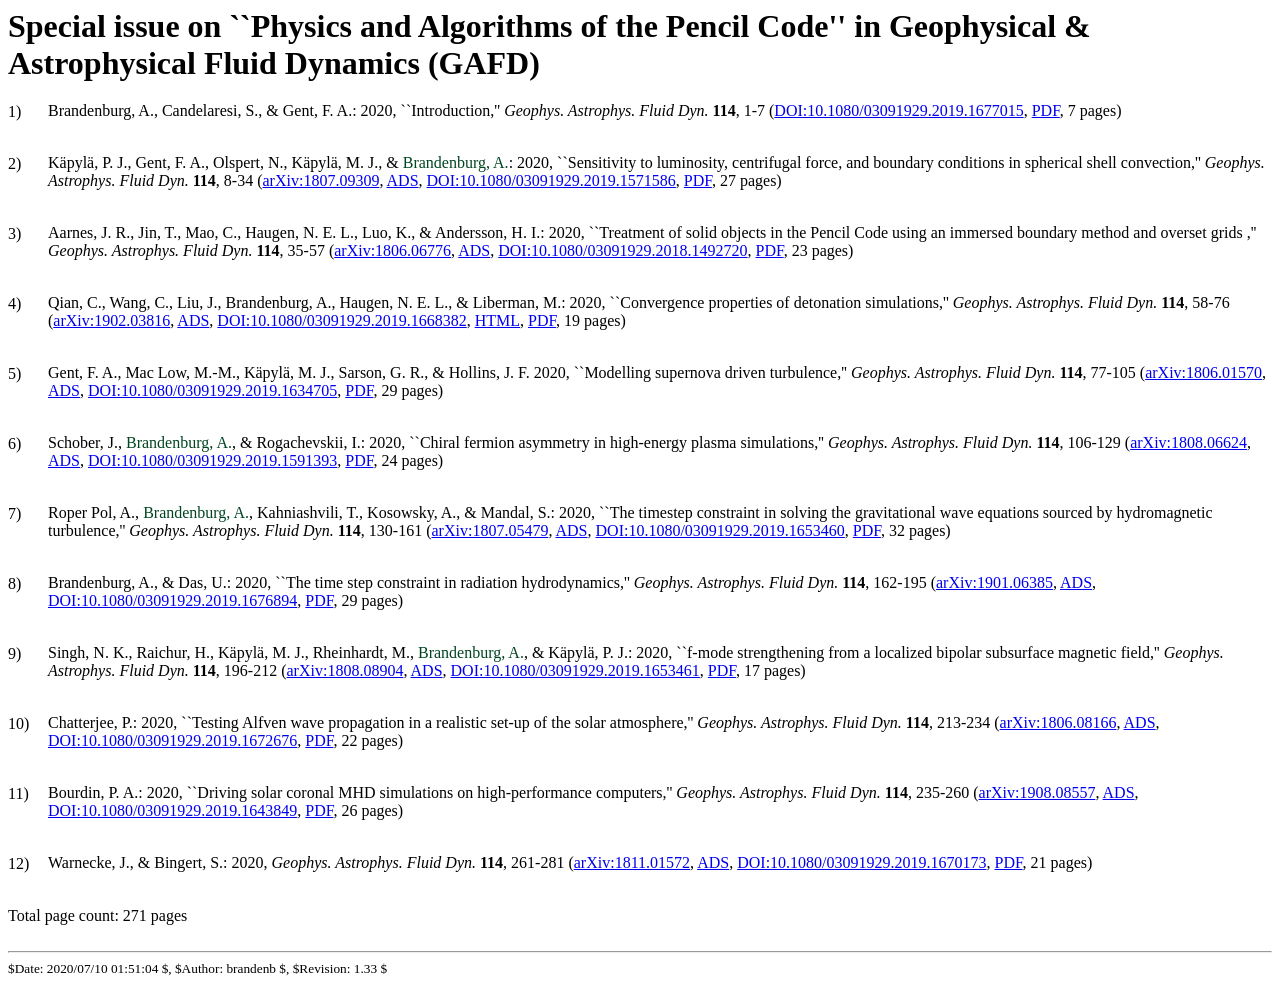
==== PCSC/SpecialIssue/index.html @ a83fb85e "Formatting." ====
<html>
<TITLE>
Special issue on ``Physics and Algorithms of the Pencil Code''
in Geophysical &amp; Astrophysical Fluid Dynamics (GAFD)
</TITLE>
<body bgcolor="white" text="black" vlink="blue">

<h1>
Special issue on ``Physics and Algorithms of the Pencil Code''
in Geophysical &amp; Astrophysical Fluid Dynamics (GAFD)
</h1>

<DL>
<DT>1)  &nbsp;</DT>
<DD style='position: relative; top: -1.2em'>Brandenburg, A., Candelaresi, S., &amp; Gent, F. A.:&nbsp;2020, ``Introduction,'' <EM>Geophys. Astrophys. Fluid Dyn.</EM> <b>114</b>, 1-7
(<A NAME="tex2html51"
  HREF="http://dx.doi.org/10.1080/03091929.2019.1677015">DOI:10.1080/03091929.2019.1677015</A>, <A NAME="tex2html55"
  HREF="http://norlx51.nordita.org/~brandenb/tmp/editorial/paper.pdf">PDF</A>, 7 pages)
</DD>
</DL>

<DL>
<DT>2)  &nbsp;</DT>
<DD style='position: relative; top: -1.2em'>K&#228;pyl&#228;, P. J., Gent, F. A., Olspert, N., K&#228;pyl&#228;, M. J., &amp; <FONT COLOR="#004521">Brandenburg, A.</FONT>:&nbsp;2020, ``Sensitivity to luminosity, centrifugal force, and boundary conditions in spherical shell convection,'' <EM>Geophys. Astrophys. Fluid Dyn.</EM> <b>114</b>, 8-34
(<A NAME="tex2html51"
  HREF="http://arXiv.org/abs/1807.09309">arXiv:1807.09309</A>, <A NAME="tex2html52"
  HREF="http://esoads.eso.org/abs/2018arXiv180709309">ADS</A>, <A NAME="tex2html53"
  HREF="http://dx.doi.org/10.1080/03091929.2019.1571586">DOI:10.1080/03091929.2019.1571586</A>, <A NAME="tex2html55"
  HREF="https://norlx65.nordita.org/~brandenb/Own_Papers/2020/Kapy_etal20.pdf">PDF</A>, 27 pages)
</DD>
</DL>

<DL>
<DT>3)  &nbsp;</DT>
<DD style='position: relative; top: -1.2em'>Aarnes, J. R., Jin, T., Mao, C., Haugen, N. E. L., Luo, K., &amp; Andersson, H. I.:&nbsp;2020, ``Treatment of solid objects in the Pencil Code using an immersed boundary method and overset grids ,'' <EM>Geophys. Astrophys. Fluid Dyn.</EM> <b>114</b>, 35-57
(<A NAME="tex2html1" HREF="http://arxiv.org/abs/1806.06776">arXiv:1806.06776</A>, <A NAME="tex2html27"
  HREF="http://esoads.eso.org/abs/2018arXiv180606776">ADS</A>, <A NAME="tex2html28"
  HREF="http://doi.org/10.1080/03091929.2018.1492720">DOI:10.1080/03091929.2018.1492720</A>,
  <A HREF="http://norlx51.nordita.org/~brandenb/pencil-code/PCSC/SpecialIssue/9_1_2019_Treatment.pdf">PDF</A>, 23 pages)
</DD>
</DL>

<DL>
<DT>4)  &nbsp;</DT>
<DD style='position: relative; top: -1.2em'>Qian, C., Wang, C., Liu, J., Brandenburg, A., Haugen, N. E. L., &amp; Liberman, M.:&nbsp;2020, ``Convergence properties of detonation simulations,'' <EM>Geophys. Astrophys. Fluid Dyn.</EM> <b>114</b>, 58-76
(<A NAME="tex2html26"
  HREF="http://arXiv.org/abs/1902.03816">arXiv:1902.03816</A>, <A NAME="tex2html27"
  HREF="http://esoads.eso.org/abs/2019arXiv190203816">ADS</A>, <A NAME="tex2html28"
  HREF="http://dx.doi.org/10.1080/03091929.2019.1668382">DOI:10.1080/03091929.2019.1668382</A>, <A NAME="tex2html29"
  HREF="http://norlx51.nordita.org/~brandenb/tmp/detonation/">HTML</A>, <A NAME="tex2html30"
  HREF="https://norlx65.nordita.org/~brandenb/Own_Papers/2020/Qian_etal20.pdf">PDF</A>, 19 pages)
</DD>
</DL>

<DL>
<DT>5)  &nbsp;</DT>
<DD style='position: relative; top: -1.2em'>Gent, F. A., Mac Low, M.-M., K&#228;pyl&#228;, M. J., Sarson, G. R., &amp; Hollins, J. F.&nbsp;2020, ``Modelling supernova driven turbulence,'' <EM>Geophys. Astrophys. Fluid Dyn.</EM> <b>114</b>, 77-105
(<A NAME="tex2html1" HREF="http://arxiv.org/abs/1806.01570">arXiv:1806.01570</A>, <A NAME="tex2html27"
  HREF="http://esoads.eso.org/abs/2018arXiv180601570">ADS</A>, <A NAME="tex2html28"
<A NAME="tex2html1" HREF="http://doi.org/10.1080/03091929.2019.1634705">DOI:10.1080/03091929.2019.1634705</A>,
  <A HREF="http://norlx51.nordita.org/~brandenb/pencil-code/PCSC/SpecialIssue/9_1_2019_Modelling.pdf">PDF</A>, 29 pages)
</DD>
</DL>

<DL>
<DT>6)  &nbsp;</DT>
<DD style='position: relative; top: -1.2em'>Schober, J., <FONT COLOR="#004521">Brandenburg, A.</FONT>, &amp; Rogachevskii, I.:&nbsp;2020, ``Chiral fermion asymmetry in high-energy plasma simulations,'' <EM>Geophys. Astrophys. Fluid Dyn.</EM> <b>114</b>, 106-129
(<A NAME="tex2html52"
  HREF="http://arXiv.org/abs/1808.06624">arXiv:1808.06624</A>, <A NAME="tex2html53"
  HREF="http://esoads.eso.org/abs/2018arXiv180806624">ADS</A>, <A NAME="tex2html54"
  HREF="http://dx.doi.org/10.1080/03091929.2019.1591393">DOI:10.1080/03091929.2019.1591393</A>, <A NAME="tex2html56"
  HREF="https://norlx65.nordita.org/~brandenb/Own_Papers/2020/SBR20.pdf">PDF</A>, 24 pages)
</DD>
</DL>

<DL>
<DT>7)  &nbsp;</DT>
<DD style='position: relative; top: -1.2em'>Roper Pol, A., <FONT COLOR="#004521">Brandenburg, A.</FONT>, Kahniashvili, T., Kosowsky, A., &amp; Mandal, S.:&nbsp;2020, ``The timestep constraint in solving the gravitational wave equations sourced by hydromagnetic turbulence,'' <EM>Geophys. Astrophys. Fluid Dyn.</EM> <b>114</b>, 130-161
(<A NAME="tex2html22"
  HREF="http://arXiv.org/abs/1807.05479">arXiv:1807.05479</A>, <A NAME="tex2html23"
  HREF="http://esoads.eso.org/abs/2018arXiv180705479R">ADS</A>, <A NAME="tex2html43"
  HREF="http://dx.doi.org/10.1080/03091929.2019.1653460">DOI:10.1080/03091929.2019.1653460</A>, <A NAME="tex2html60"
  HREF="https://norlx65.nordita.org/~brandenb/Own_Papers/2020/RopP_etal20.pdf">PDF</A>, 32 pages)
</DD>
</DL>

<DL>
<DT>8)  &nbsp;</DT>
<DD style='position: relative; top: -1.2em'>Brandenburg, A., &amp; Das, U.:&nbsp;2020, ``The time step constraint in radiation hydrodynamics,'' <EM>Geophys. Astrophys. Fluid Dyn.</EM> <b>114</b>, 162-195
(<A NAME="tex2html26"
  HREF="http://arXiv.org/abs/1901.06385">arXiv:1901.06385</A>, <A NAME="tex2html27"
  HREF="http://esoads.eso.org/abs/2019arXiv190106385">ADS</A>, <A NAME="tex2html28"
  HREF="http://dx.doi.org/10.1080/03091929.2019.1676894">DOI:10.1080/03091929.2019.1676894</A>, <A NAME="tex2html29"
  HREF="https://norlx65.nordita.org/~brandenb/Own_Papers/2020/BD20.pdf">PDF</A>, 29 pages)
</DD>
</DL>

<DL>
<DT>9)  &nbsp;</DT>
<DD style='position: relative; top: -1.2em'>Singh, N. K., Raichur, H., K&#228;pyl&#228;, M. J., Rheinhardt, M., <FONT COLOR="#004521">Brandenburg, A.</FONT>, &amp; K&#228;pyl&#228;, P. J.:&nbsp;2020, ``f-mode strengthening from a localized bipolar subsurface magnetic field,'' <EM>Geophys. Astrophys. Fluid Dyn.</EM> <b>114</b>, 196-212
(<A NAME="tex2html1"
  HREF="http://arXiv.org/abs/1808.08904">arXiv:1808.08904</A>, <A NAME="tex2html2"
  HREF="http://esoads.eso.org/abs/2018arXiv180808904">ADS</A>, <A NAME="tex2html3"
  HREF="http://dx.doi.org/10.1080/03091929.2019.1653461">DOI:10.1080/03091929.2019.1653461</A>, <A NAME="tex2html60"
  HREF="https://norlx65.nordita.org/~brandenb/Own_Papers/2020/Sing_etal20.pdf">PDF</A>, 17 pages)
</DD>
</DL>

<DL>
<DT>10)  &nbsp;</DT>
<DD style='position: relative; top: -1.2em'>Chatterjee, P.:&nbsp;2020, ``Testing Alfven wave propagation in a realistic set-up of the solar atmosphere,'' <EM>Geophys. Astrophys. Fluid Dyn.</EM> <b>114</b>, 213-234
(<A NAME="tex2html1" HREF="http://arxiv.org/abs/1806.08166">arXiv:1806.08166</A>, <A NAME="tex2html1"
  HREF="http://esoads.eso.org/abs/2018arXiv180608166">ADS</A>, <A NAME="tex2html53"
  HREF="http://dx.doi.org/10.1080/03091929.2019.1672676">DOI:10.1080/03091929.2019.1672676</A>, <A NAME="tex2html60"
  HREF="http://norlx51.nordita.org/~brandenb/pencil-code/PCSC/SpecialIssue/Chatterjee.pdf">PDF</A>, 22 pages)
</DD>
</DL>

<!-- <I>In press:</I>
<I>Submitted (80 pages):</I>
<I>Published (176 pages):</I>
-->

<DL>
<DT>11)  &nbsp;</DT>
<DD style='position: relative; top: -1.2em'>Bourdin, P. A.:&nbsp;2020, ``Driving solar coronal MHD simulations on high-performance computers,'' <EM>Geophys. Astrophys. Fluid Dyn.</EM> <b>114</b>, 235-260
(<A NAME="tex2html1" HREF="http://arxiv.org/abs/1908.08557">arXiv:1908.08557</A>, <A NAME="tex2html1"
  HREF="http://esoads.eso.org/abs/2019arXiv190808557">ADS</A>, <A NAME="tex2html53"
  HREF="http://doi.org/10.1080/03091929.2019.1643849">DOI:10.1080/03091929.2019.1643849</A>,
  <A HREF="http://norlx51.nordita.org/~brandenb/pencil-code/PCSC/SpecialIssue/9_1_2019_Driving.pdf">PDF</A>, 26 pages)
</DD>
</DL>

<DL>
<DT>12)  &nbsp;</DT>
<DD style='position: relative; top: -1.2em'>Warnecke, J., &amp; Bingert, S.:&nbsp;2020, <EM>Geophys. Astrophys. Fluid Dyn.</EM> <b>114</b>, 261-281
(<A NAME="tex2html1" HREF="http://arxiv.org/abs/1811.01572">arXiv:1811.01572</A>, <A NAME="tex2html2"
  HREF="http://esoads.eso.org/abs/2018arXiv181101572">ADS</A>, <A NAME="tex2html53"
<A NAME="tex2html1" HREF="http://doi.org/10.1080/03091929.2019.1670173">DOI:10.1080/03091929.2019.1670173</A>,
  <A HREF="http://norlx51.nordita.org/~brandenb/pencil-code/PCSC/SpecialIssue/Warn+Bing20.pdf">PDF</A>, 21 pages)
</DD>
</DL>

Total page count: 271 pages
<!--
print,5+27+23+19+29+24+32+29+17+19+26+21
-->

<br>
<br>
<hr>
<small>
$Date: 2020/07/10 01:51:04 $, $Author: brandenb $, $Revision: 1.33 $
</small>

</html>
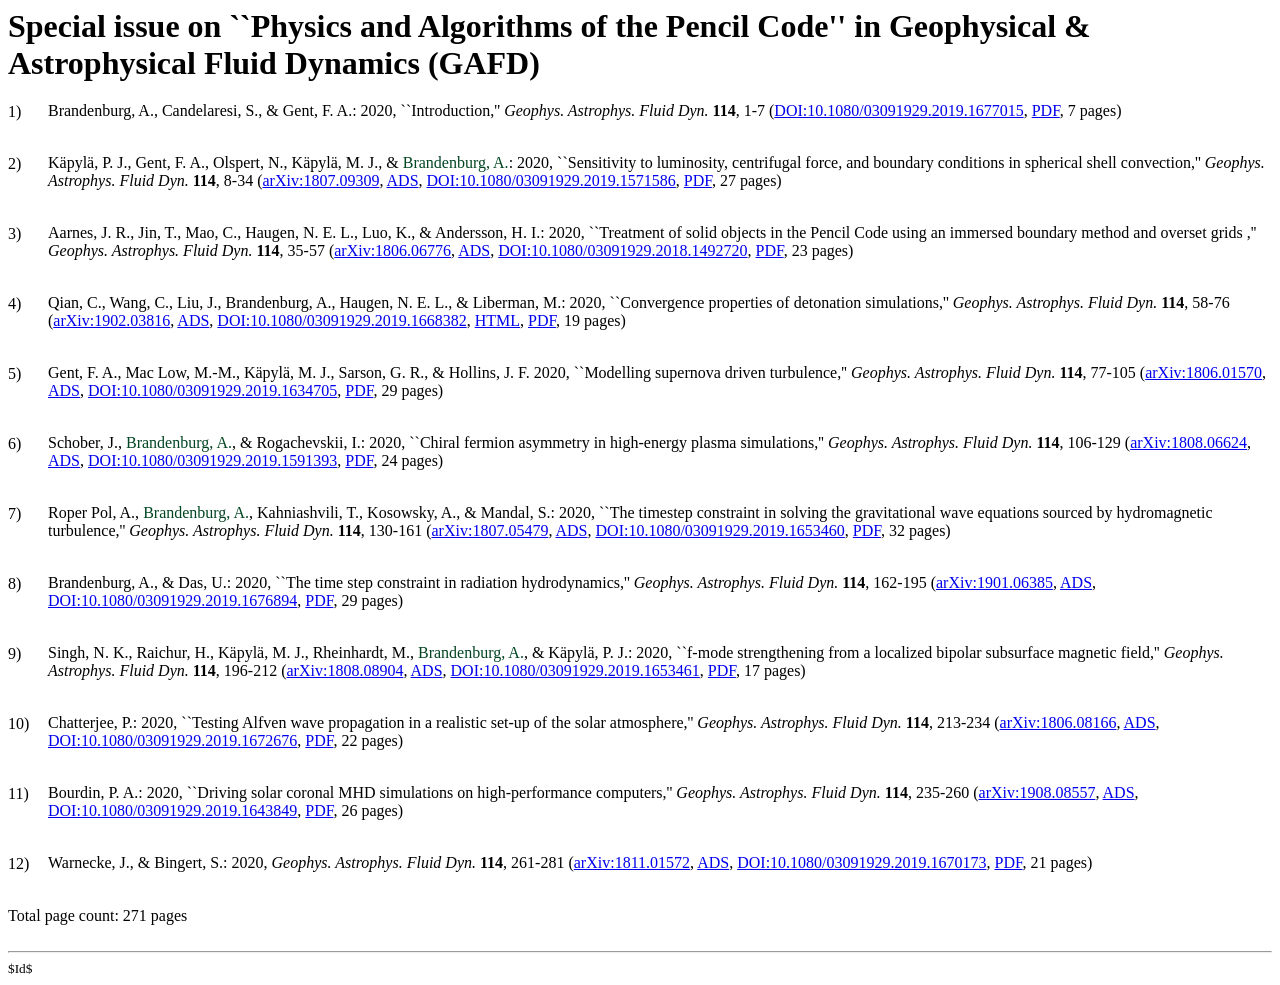
==== commit 28288437: "Adding Id Tag." ====
--- a/PCSC/SpecialIssue/index.html
+++ b/PCSC/SpecialIssue/index.html
@@ -150,7 +150,7 @@
 <br>
 <hr>
 <small>
-$Date: 2020/07/10 01:51:04 $, $Author: brandenb $, $Revision: 1.33 $
+$Id$
 </small>
 
 </html>
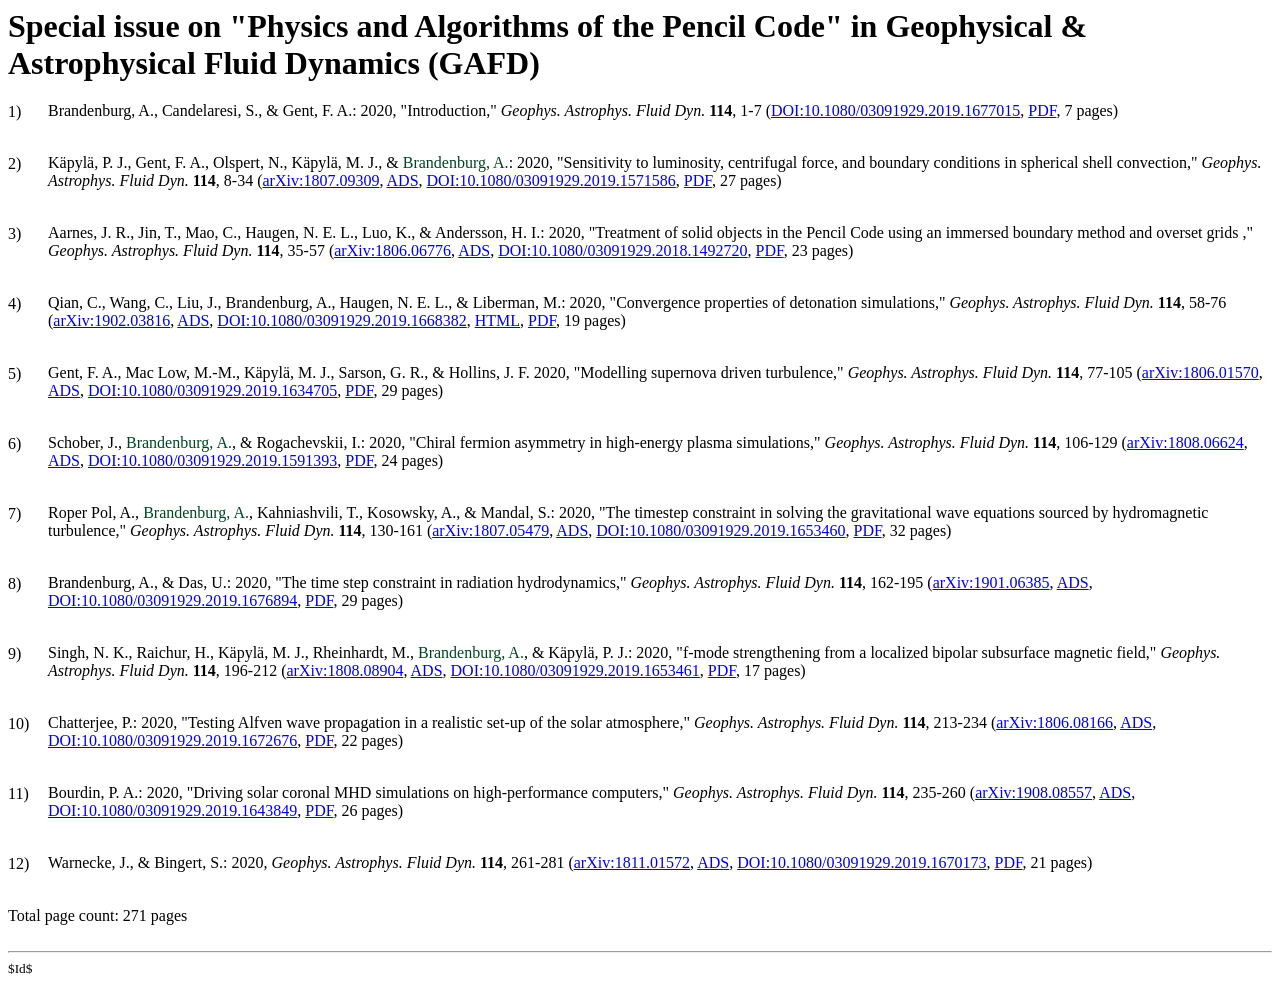
==== commit ad4a902e: "Text formatting." ====
--- a/PCSC/SpecialIssue/index.html
+++ b/PCSC/SpecialIssue/index.html
@@ -1,18 +1,18 @@
 <html>
 <TITLE>
-Special issue on ``Physics and Algorithms of the Pencil Code''
+Special issue on &quot;Physics and Algorithms of the Pencil Code&quot;
 in Geophysical &amp; Astrophysical Fluid Dynamics (GAFD)
 </TITLE>
 <body bgcolor="white" text="black" vlink="blue">
 
 <h1>
-Special issue on ``Physics and Algorithms of the Pencil Code''
+Special issue on &quot;Physics and Algorithms of the Pencil Code&quot;
 in Geophysical &amp; Astrophysical Fluid Dynamics (GAFD)
 </h1>
 
 <DL>
 <DT>1)  &nbsp;</DT>
-<DD style='position: relative; top: -1.2em'>Brandenburg, A., Candelaresi, S., &amp; Gent, F. A.:&nbsp;2020, ``Introduction,'' <EM>Geophys. Astrophys. Fluid Dyn.</EM> <b>114</b>, 1-7
+<DD style='position: relative; top: -1.2em'>Brandenburg, A., Candelaresi, S., &amp; Gent, F. A.:&nbsp;2020, &quot;Introduction,&quot; <EM>Geophys. Astrophys. Fluid Dyn.</EM> <b>114</b>, 1-7
 (<A NAME="tex2html51"
   HREF="http://dx.doi.org/10.1080/03091929.2019.1677015">DOI:10.1080/03091929.2019.1677015</A>, <A NAME="tex2html55"
   HREF="http://norlx51.nordita.org/~brandenb/tmp/editorial/paper.pdf">PDF</A>, 7 pages)
@@ -21,7 +21,7 @@
 
 <DL>
 <DT>2)  &nbsp;</DT>
-<DD style='position: relative; top: -1.2em'>K&#228;pyl&#228;, P. J., Gent, F. A., Olspert, N., K&#228;pyl&#228;, M. J., &amp; <FONT COLOR="#004521">Brandenburg, A.</FONT>:&nbsp;2020, ``Sensitivity to luminosity, centrifugal force, and boundary conditions in spherical shell convection,'' <EM>Geophys. Astrophys. Fluid Dyn.</EM> <b>114</b>, 8-34
+<DD style='position: relative; top: -1.2em'>K&#228;pyl&#228;, P. J., Gent, F. A., Olspert, N., K&#228;pyl&#228;, M. J., &amp; <FONT COLOR="#004521">Brandenburg, A.</FONT>:&nbsp;2020, &quot;Sensitivity to luminosity, centrifugal force, and boundary conditions in spherical shell convection,&quot; <EM>Geophys. Astrophys. Fluid Dyn.</EM> <b>114</b>, 8-34
 (<A NAME="tex2html51"
   HREF="http://arXiv.org/abs/1807.09309">arXiv:1807.09309</A>, <A NAME="tex2html52"
   HREF="http://esoads.eso.org/abs/2018arXiv180709309">ADS</A>, <A NAME="tex2html53"
@@ -32,7 +32,7 @@
 
 <DL>
 <DT>3)  &nbsp;</DT>
-<DD style='position: relative; top: -1.2em'>Aarnes, J. R., Jin, T., Mao, C., Haugen, N. E. L., Luo, K., &amp; Andersson, H. I.:&nbsp;2020, ``Treatment of solid objects in the Pencil Code using an immersed boundary method and overset grids ,'' <EM>Geophys. Astrophys. Fluid Dyn.</EM> <b>114</b>, 35-57
+<DD style='position: relative; top: -1.2em'>Aarnes, J. R., Jin, T., Mao, C., Haugen, N. E. L., Luo, K., &amp; Andersson, H. I.:&nbsp;2020, &quot;Treatment of solid objects in the Pencil Code using an immersed boundary method and overset grids ,&quot; <EM>Geophys. Astrophys. Fluid Dyn.</EM> <b>114</b>, 35-57
 (<A NAME="tex2html1" HREF="http://arxiv.org/abs/1806.06776">arXiv:1806.06776</A>, <A NAME="tex2html27"
   HREF="http://esoads.eso.org/abs/2018arXiv180606776">ADS</A>, <A NAME="tex2html28"
   HREF="http://doi.org/10.1080/03091929.2018.1492720">DOI:10.1080/03091929.2018.1492720</A>,
@@ -42,7 +42,7 @@
 
 <DL>
 <DT>4)  &nbsp;</DT>
-<DD style='position: relative; top: -1.2em'>Qian, C., Wang, C., Liu, J., Brandenburg, A., Haugen, N. E. L., &amp; Liberman, M.:&nbsp;2020, ``Convergence properties of detonation simulations,'' <EM>Geophys. Astrophys. Fluid Dyn.</EM> <b>114</b>, 58-76
+<DD style='position: relative; top: -1.2em'>Qian, C., Wang, C., Liu, J., Brandenburg, A., Haugen, N. E. L., &amp; Liberman, M.:&nbsp;2020, &quot;Convergence properties of detonation simulations,&quot; <EM>Geophys. Astrophys. Fluid Dyn.</EM> <b>114</b>, 58-76
 (<A NAME="tex2html26"
   HREF="http://arXiv.org/abs/1902.03816">arXiv:1902.03816</A>, <A NAME="tex2html27"
   HREF="http://esoads.eso.org/abs/2019arXiv190203816">ADS</A>, <A NAME="tex2html28"
@@ -54,7 +54,7 @@
 
 <DL>
 <DT>5)  &nbsp;</DT>
-<DD style='position: relative; top: -1.2em'>Gent, F. A., Mac Low, M.-M., K&#228;pyl&#228;, M. J., Sarson, G. R., &amp; Hollins, J. F.&nbsp;2020, ``Modelling supernova driven turbulence,'' <EM>Geophys. Astrophys. Fluid Dyn.</EM> <b>114</b>, 77-105
+<DD style='position: relative; top: -1.2em'>Gent, F. A., Mac Low, M.-M., K&#228;pyl&#228;, M. J., Sarson, G. R., &amp; Hollins, J. F.&nbsp;2020, &quot;Modelling supernova driven turbulence,&quot; <EM>Geophys. Astrophys. Fluid Dyn.</EM> <b>114</b>, 77-105
 (<A NAME="tex2html1" HREF="http://arxiv.org/abs/1806.01570">arXiv:1806.01570</A>, <A NAME="tex2html27"
   HREF="http://esoads.eso.org/abs/2018arXiv180601570">ADS</A>, <A NAME="tex2html28"
 <A NAME="tex2html1" HREF="http://doi.org/10.1080/03091929.2019.1634705">DOI:10.1080/03091929.2019.1634705</A>,
@@ -64,7 +64,7 @@
 
 <DL>
 <DT>6)  &nbsp;</DT>
-<DD style='position: relative; top: -1.2em'>Schober, J., <FONT COLOR="#004521">Brandenburg, A.</FONT>, &amp; Rogachevskii, I.:&nbsp;2020, ``Chiral fermion asymmetry in high-energy plasma simulations,'' <EM>Geophys. Astrophys. Fluid Dyn.</EM> <b>114</b>, 106-129
+<DD style='position: relative; top: -1.2em'>Schober, J., <FONT COLOR="#004521">Brandenburg, A.</FONT>, &amp; Rogachevskii, I.:&nbsp;2020, &quot;Chiral fermion asymmetry in high-energy plasma simulations,&quot; <EM>Geophys. Astrophys. Fluid Dyn.</EM> <b>114</b>, 106-129
 (<A NAME="tex2html52"
   HREF="http://arXiv.org/abs/1808.06624">arXiv:1808.06624</A>, <A NAME="tex2html53"
   HREF="http://esoads.eso.org/abs/2018arXiv180806624">ADS</A>, <A NAME="tex2html54"
@@ -75,7 +75,7 @@
 
 <DL>
 <DT>7)  &nbsp;</DT>
-<DD style='position: relative; top: -1.2em'>Roper Pol, A., <FONT COLOR="#004521">Brandenburg, A.</FONT>, Kahniashvili, T., Kosowsky, A., &amp; Mandal, S.:&nbsp;2020, ``The timestep constraint in solving the gravitational wave equations sourced by hydromagnetic turbulence,'' <EM>Geophys. Astrophys. Fluid Dyn.</EM> <b>114</b>, 130-161
+<DD style='position: relative; top: -1.2em'>Roper Pol, A., <FONT COLOR="#004521">Brandenburg, A.</FONT>, Kahniashvili, T., Kosowsky, A., &amp; Mandal, S.:&nbsp;2020, &quot;The timestep constraint in solving the gravitational wave equations sourced by hydromagnetic turbulence,&quot; <EM>Geophys. Astrophys. Fluid Dyn.</EM> <b>114</b>, 130-161
 (<A NAME="tex2html22"
   HREF="http://arXiv.org/abs/1807.05479">arXiv:1807.05479</A>, <A NAME="tex2html23"
   HREF="http://esoads.eso.org/abs/2018arXiv180705479R">ADS</A>, <A NAME="tex2html43"
@@ -86,7 +86,7 @@
 
 <DL>
 <DT>8)  &nbsp;</DT>
-<DD style='position: relative; top: -1.2em'>Brandenburg, A., &amp; Das, U.:&nbsp;2020, ``The time step constraint in radiation hydrodynamics,'' <EM>Geophys. Astrophys. Fluid Dyn.</EM> <b>114</b>, 162-195
+<DD style='position: relative; top: -1.2em'>Brandenburg, A., &amp; Das, U.:&nbsp;2020, &quot;The time step constraint in radiation hydrodynamics,&quot; <EM>Geophys. Astrophys. Fluid Dyn.</EM> <b>114</b>, 162-195
 (<A NAME="tex2html26"
   HREF="http://arXiv.org/abs/1901.06385">arXiv:1901.06385</A>, <A NAME="tex2html27"
   HREF="http://esoads.eso.org/abs/2019arXiv190106385">ADS</A>, <A NAME="tex2html28"
@@ -97,7 +97,7 @@
 
 <DL>
 <DT>9)  &nbsp;</DT>
-<DD style='position: relative; top: -1.2em'>Singh, N. K., Raichur, H., K&#228;pyl&#228;, M. J., Rheinhardt, M., <FONT COLOR="#004521">Brandenburg, A.</FONT>, &amp; K&#228;pyl&#228;, P. J.:&nbsp;2020, ``f-mode strengthening from a localized bipolar subsurface magnetic field,'' <EM>Geophys. Astrophys. Fluid Dyn.</EM> <b>114</b>, 196-212
+<DD style='position: relative; top: -1.2em'>Singh, N. K., Raichur, H., K&#228;pyl&#228;, M. J., Rheinhardt, M., <FONT COLOR="#004521">Brandenburg, A.</FONT>, &amp; K&#228;pyl&#228;, P. J.:&nbsp;2020, &quot;f-mode strengthening from a localized bipolar subsurface magnetic field,&quot; <EM>Geophys. Astrophys. Fluid Dyn.</EM> <b>114</b>, 196-212
 (<A NAME="tex2html1"
   HREF="http://arXiv.org/abs/1808.08904">arXiv:1808.08904</A>, <A NAME="tex2html2"
   HREF="http://esoads.eso.org/abs/2018arXiv180808904">ADS</A>, <A NAME="tex2html3"
@@ -108,7 +108,7 @@
 
 <DL>
 <DT>10)  &nbsp;</DT>
-<DD style='position: relative; top: -1.2em'>Chatterjee, P.:&nbsp;2020, ``Testing Alfven wave propagation in a realistic set-up of the solar atmosphere,'' <EM>Geophys. Astrophys. Fluid Dyn.</EM> <b>114</b>, 213-234
+<DD style='position: relative; top: -1.2em'>Chatterjee, P.:&nbsp;2020, &quot;Testing Alfven wave propagation in a realistic set-up of the solar atmosphere,&quot; <EM>Geophys. Astrophys. Fluid Dyn.</EM> <b>114</b>, 213-234
 (<A NAME="tex2html1" HREF="http://arxiv.org/abs/1806.08166">arXiv:1806.08166</A>, <A NAME="tex2html1"
   HREF="http://esoads.eso.org/abs/2018arXiv180608166">ADS</A>, <A NAME="tex2html53"
   HREF="http://dx.doi.org/10.1080/03091929.2019.1672676">DOI:10.1080/03091929.2019.1672676</A>, <A NAME="tex2html60"
@@ -116,14 +116,9 @@
 </DD>
 </DL>
 
-<!-- <I>In press:</I>
-<I>Submitted (80 pages):</I>
-<I>Published (176 pages):</I>
--->
-
 <DL>
 <DT>11)  &nbsp;</DT>
-<DD style='position: relative; top: -1.2em'>Bourdin, P. A.:&nbsp;2020, ``Driving solar coronal MHD simulations on high-performance computers,'' <EM>Geophys. Astrophys. Fluid Dyn.</EM> <b>114</b>, 235-260
+<DD style='position: relative; top: -1.2em'>Bourdin, P. A.:&nbsp;2020, &quot;Driving solar coronal MHD simulations on high-performance computers,&quot; <EM>Geophys. Astrophys. Fluid Dyn.</EM> <b>114</b>, 235-260
 (<A NAME="tex2html1" HREF="http://arxiv.org/abs/1908.08557">arXiv:1908.08557</A>, <A NAME="tex2html1"
   HREF="http://esoads.eso.org/abs/2019arXiv190808557">ADS</A>, <A NAME="tex2html53"
   HREF="http://doi.org/10.1080/03091929.2019.1643849">DOI:10.1080/03091929.2019.1643849</A>,
@@ -142,9 +137,6 @@
 </DL>
 
 Total page count: 271 pages
-<!--
-print,5+27+23+19+29+24+32+29+17+19+26+21
--->
 
 <br>
 <br>
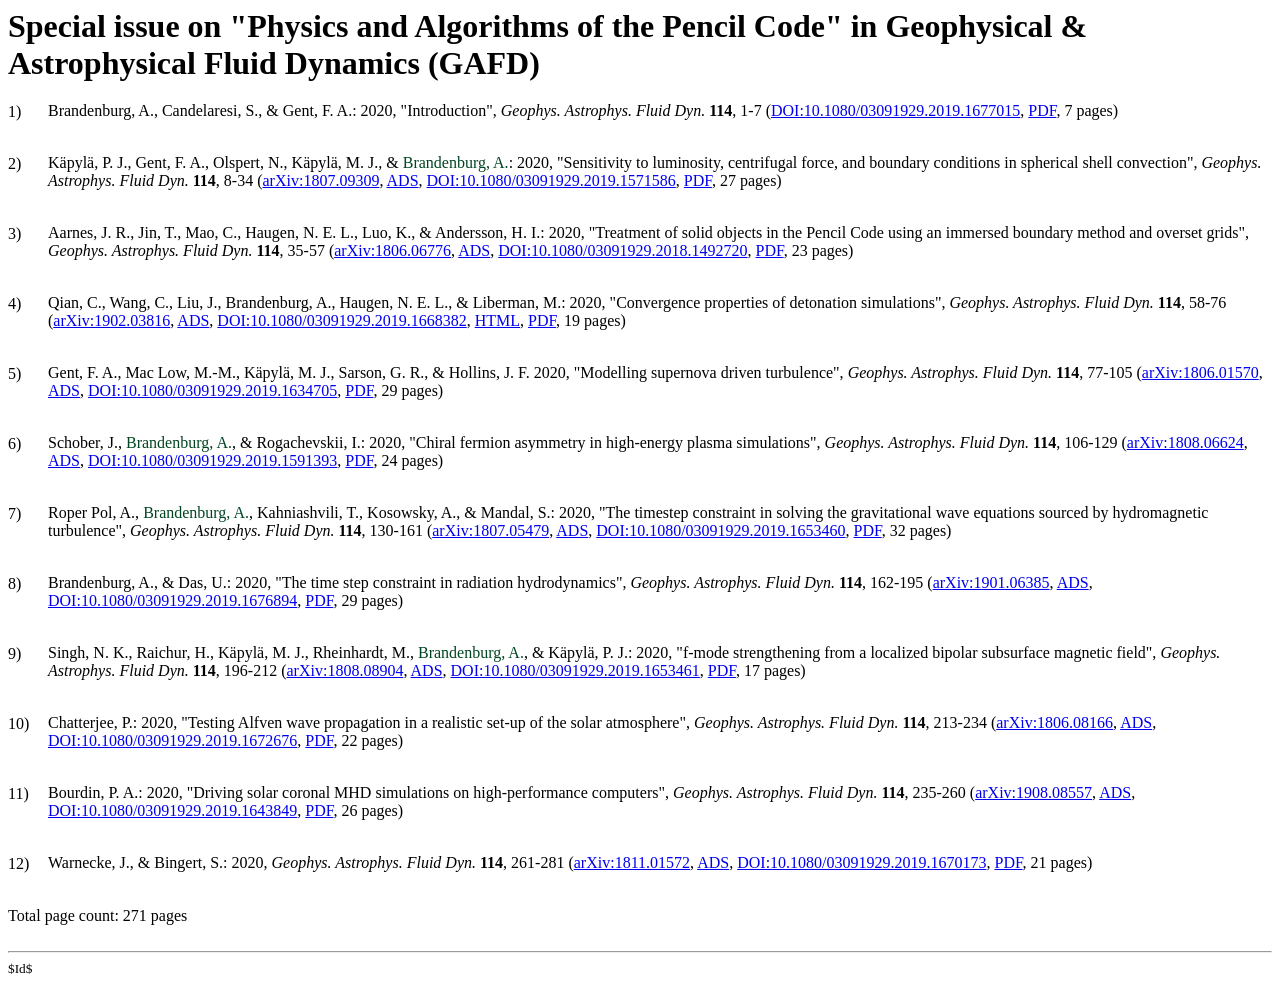
==== commit d8048b30: "Text formatting." ====
--- a/PCSC/SpecialIssue/index.html
+++ b/PCSC/SpecialIssue/index.html
@@ -12,7 +12,7 @@
 
 <DL>
 <DT>1)  &nbsp;</DT>
-<DD style='position: relative; top: -1.2em'>Brandenburg, A., Candelaresi, S., &amp; Gent, F. A.:&nbsp;2020, &quot;Introduction,&quot; <EM>Geophys. Astrophys. Fluid Dyn.</EM> <b>114</b>, 1-7
+<DD style='position: relative; top: -1.2em'>Brandenburg, A., Candelaresi, S., &amp; Gent, F. A.:&nbsp;2020, &quot;Introduction&quot;, <EM>Geophys. Astrophys. Fluid Dyn.</EM> <b>114</b>, 1-7
 (<A NAME="tex2html51"
   HREF="http://dx.doi.org/10.1080/03091929.2019.1677015">DOI:10.1080/03091929.2019.1677015</A>, <A NAME="tex2html55"
   HREF="http://norlx51.nordita.org/~brandenb/tmp/editorial/paper.pdf">PDF</A>, 7 pages)
@@ -21,7 +21,7 @@
 
 <DL>
 <DT>2)  &nbsp;</DT>
-<DD style='position: relative; top: -1.2em'>K&#228;pyl&#228;, P. J., Gent, F. A., Olspert, N., K&#228;pyl&#228;, M. J., &amp; <FONT COLOR="#004521">Brandenburg, A.</FONT>:&nbsp;2020, &quot;Sensitivity to luminosity, centrifugal force, and boundary conditions in spherical shell convection,&quot; <EM>Geophys. Astrophys. Fluid Dyn.</EM> <b>114</b>, 8-34
+<DD style='position: relative; top: -1.2em'>K&#228;pyl&#228;, P. J., Gent, F. A., Olspert, N., K&#228;pyl&#228;, M. J., &amp; <FONT COLOR="#004521">Brandenburg, A.</FONT>:&nbsp;2020, &quot;Sensitivity to luminosity, centrifugal force, and boundary conditions in spherical shell convection&quot;, <EM>Geophys. Astrophys. Fluid Dyn.</EM> <b>114</b>, 8-34
 (<A NAME="tex2html51"
   HREF="http://arXiv.org/abs/1807.09309">arXiv:1807.09309</A>, <A NAME="tex2html52"
   HREF="http://esoads.eso.org/abs/2018arXiv180709309">ADS</A>, <A NAME="tex2html53"
@@ -32,7 +32,7 @@
 
 <DL>
 <DT>3)  &nbsp;</DT>
-<DD style='position: relative; top: -1.2em'>Aarnes, J. R., Jin, T., Mao, C., Haugen, N. E. L., Luo, K., &amp; Andersson, H. I.:&nbsp;2020, &quot;Treatment of solid objects in the Pencil Code using an immersed boundary method and overset grids ,&quot; <EM>Geophys. Astrophys. Fluid Dyn.</EM> <b>114</b>, 35-57
+<DD style='position: relative; top: -1.2em'>Aarnes, J. R., Jin, T., Mao, C., Haugen, N. E. L., Luo, K., &amp; Andersson, H. I.:&nbsp;2020, &quot;Treatment of solid objects in the Pencil Code using an immersed boundary method and overset grids&quot;, <EM>Geophys. Astrophys. Fluid Dyn.</EM> <b>114</b>, 35-57
 (<A NAME="tex2html1" HREF="http://arxiv.org/abs/1806.06776">arXiv:1806.06776</A>, <A NAME="tex2html27"
   HREF="http://esoads.eso.org/abs/2018arXiv180606776">ADS</A>, <A NAME="tex2html28"
   HREF="http://doi.org/10.1080/03091929.2018.1492720">DOI:10.1080/03091929.2018.1492720</A>,
@@ -42,7 +42,7 @@
 
 <DL>
 <DT>4)  &nbsp;</DT>
-<DD style='position: relative; top: -1.2em'>Qian, C., Wang, C., Liu, J., Brandenburg, A., Haugen, N. E. L., &amp; Liberman, M.:&nbsp;2020, &quot;Convergence properties of detonation simulations,&quot; <EM>Geophys. Astrophys. Fluid Dyn.</EM> <b>114</b>, 58-76
+<DD style='position: relative; top: -1.2em'>Qian, C., Wang, C., Liu, J., Brandenburg, A., Haugen, N. E. L., &amp; Liberman, M.:&nbsp;2020, &quot;Convergence properties of detonation simulations&quot;, <EM>Geophys. Astrophys. Fluid Dyn.</EM> <b>114</b>, 58-76
 (<A NAME="tex2html26"
   HREF="http://arXiv.org/abs/1902.03816">arXiv:1902.03816</A>, <A NAME="tex2html27"
   HREF="http://esoads.eso.org/abs/2019arXiv190203816">ADS</A>, <A NAME="tex2html28"
@@ -54,7 +54,7 @@
 
 <DL>
 <DT>5)  &nbsp;</DT>
-<DD style='position: relative; top: -1.2em'>Gent, F. A., Mac Low, M.-M., K&#228;pyl&#228;, M. J., Sarson, G. R., &amp; Hollins, J. F.&nbsp;2020, &quot;Modelling supernova driven turbulence,&quot; <EM>Geophys. Astrophys. Fluid Dyn.</EM> <b>114</b>, 77-105
+<DD style='position: relative; top: -1.2em'>Gent, F. A., Mac Low, M.-M., K&#228;pyl&#228;, M. J., Sarson, G. R., &amp; Hollins, J. F.&nbsp;2020, &quot;Modelling supernova driven turbulence&quot;, <EM>Geophys. Astrophys. Fluid Dyn.</EM> <b>114</b>, 77-105
 (<A NAME="tex2html1" HREF="http://arxiv.org/abs/1806.01570">arXiv:1806.01570</A>, <A NAME="tex2html27"
   HREF="http://esoads.eso.org/abs/2018arXiv180601570">ADS</A>, <A NAME="tex2html28"
 <A NAME="tex2html1" HREF="http://doi.org/10.1080/03091929.2019.1634705">DOI:10.1080/03091929.2019.1634705</A>,
@@ -64,7 +64,7 @@
 
 <DL>
 <DT>6)  &nbsp;</DT>
-<DD style='position: relative; top: -1.2em'>Schober, J., <FONT COLOR="#004521">Brandenburg, A.</FONT>, &amp; Rogachevskii, I.:&nbsp;2020, &quot;Chiral fermion asymmetry in high-energy plasma simulations,&quot; <EM>Geophys. Astrophys. Fluid Dyn.</EM> <b>114</b>, 106-129
+<DD style='position: relative; top: -1.2em'>Schober, J., <FONT COLOR="#004521">Brandenburg, A.</FONT>, &amp; Rogachevskii, I.:&nbsp;2020, &quot;Chiral fermion asymmetry in high-energy plasma simulations&quot;, <EM>Geophys. Astrophys. Fluid Dyn.</EM> <b>114</b>, 106-129
 (<A NAME="tex2html52"
   HREF="http://arXiv.org/abs/1808.06624">arXiv:1808.06624</A>, <A NAME="tex2html53"
   HREF="http://esoads.eso.org/abs/2018arXiv180806624">ADS</A>, <A NAME="tex2html54"
@@ -75,7 +75,7 @@
 
 <DL>
 <DT>7)  &nbsp;</DT>
-<DD style='position: relative; top: -1.2em'>Roper Pol, A., <FONT COLOR="#004521">Brandenburg, A.</FONT>, Kahniashvili, T., Kosowsky, A., &amp; Mandal, S.:&nbsp;2020, &quot;The timestep constraint in solving the gravitational wave equations sourced by hydromagnetic turbulence,&quot; <EM>Geophys. Astrophys. Fluid Dyn.</EM> <b>114</b>, 130-161
+<DD style='position: relative; top: -1.2em'>Roper Pol, A., <FONT COLOR="#004521">Brandenburg, A.</FONT>, Kahniashvili, T., Kosowsky, A., &amp; Mandal, S.:&nbsp;2020, &quot;The timestep constraint in solving the gravitational wave equations sourced by hydromagnetic turbulence&quot;, <EM>Geophys. Astrophys. Fluid Dyn.</EM> <b>114</b>, 130-161
 (<A NAME="tex2html22"
   HREF="http://arXiv.org/abs/1807.05479">arXiv:1807.05479</A>, <A NAME="tex2html23"
   HREF="http://esoads.eso.org/abs/2018arXiv180705479R">ADS</A>, <A NAME="tex2html43"
@@ -86,7 +86,7 @@
 
 <DL>
 <DT>8)  &nbsp;</DT>
-<DD style='position: relative; top: -1.2em'>Brandenburg, A., &amp; Das, U.:&nbsp;2020, &quot;The time step constraint in radiation hydrodynamics,&quot; <EM>Geophys. Astrophys. Fluid Dyn.</EM> <b>114</b>, 162-195
+<DD style='position: relative; top: -1.2em'>Brandenburg, A., &amp; Das, U.:&nbsp;2020, &quot;The time step constraint in radiation hydrodynamics&quot;, <EM>Geophys. Astrophys. Fluid Dyn.</EM> <b>114</b>, 162-195
 (<A NAME="tex2html26"
   HREF="http://arXiv.org/abs/1901.06385">arXiv:1901.06385</A>, <A NAME="tex2html27"
   HREF="http://esoads.eso.org/abs/2019arXiv190106385">ADS</A>, <A NAME="tex2html28"
@@ -97,7 +97,7 @@
 
 <DL>
 <DT>9)  &nbsp;</DT>
-<DD style='position: relative; top: -1.2em'>Singh, N. K., Raichur, H., K&#228;pyl&#228;, M. J., Rheinhardt, M., <FONT COLOR="#004521">Brandenburg, A.</FONT>, &amp; K&#228;pyl&#228;, P. J.:&nbsp;2020, &quot;f-mode strengthening from a localized bipolar subsurface magnetic field,&quot; <EM>Geophys. Astrophys. Fluid Dyn.</EM> <b>114</b>, 196-212
+<DD style='position: relative; top: -1.2em'>Singh, N. K., Raichur, H., K&#228;pyl&#228;, M. J., Rheinhardt, M., <FONT COLOR="#004521">Brandenburg, A.</FONT>, &amp; K&#228;pyl&#228;, P. J.:&nbsp;2020, &quot;f-mode strengthening from a localized bipolar subsurface magnetic field&quot;, <EM>Geophys. Astrophys. Fluid Dyn.</EM> <b>114</b>, 196-212
 (<A NAME="tex2html1"
   HREF="http://arXiv.org/abs/1808.08904">arXiv:1808.08904</A>, <A NAME="tex2html2"
   HREF="http://esoads.eso.org/abs/2018arXiv180808904">ADS</A>, <A NAME="tex2html3"
@@ -108,7 +108,7 @@
 
 <DL>
 <DT>10)  &nbsp;</DT>
-<DD style='position: relative; top: -1.2em'>Chatterjee, P.:&nbsp;2020, &quot;Testing Alfven wave propagation in a realistic set-up of the solar atmosphere,&quot; <EM>Geophys. Astrophys. Fluid Dyn.</EM> <b>114</b>, 213-234
+<DD style='position: relative; top: -1.2em'>Chatterjee, P.:&nbsp;2020, &quot;Testing Alfven wave propagation in a realistic set-up of the solar atmosphere&quot;, <EM>Geophys. Astrophys. Fluid Dyn.</EM> <b>114</b>, 213-234
 (<A NAME="tex2html1" HREF="http://arxiv.org/abs/1806.08166">arXiv:1806.08166</A>, <A NAME="tex2html1"
   HREF="http://esoads.eso.org/abs/2018arXiv180608166">ADS</A>, <A NAME="tex2html53"
   HREF="http://dx.doi.org/10.1080/03091929.2019.1672676">DOI:10.1080/03091929.2019.1672676</A>, <A NAME="tex2html60"
@@ -118,7 +118,7 @@
 
 <DL>
 <DT>11)  &nbsp;</DT>
-<DD style='position: relative; top: -1.2em'>Bourdin, P. A.:&nbsp;2020, &quot;Driving solar coronal MHD simulations on high-performance computers,&quot; <EM>Geophys. Astrophys. Fluid Dyn.</EM> <b>114</b>, 235-260
+<DD style='position: relative; top: -1.2em'>Bourdin, P. A.:&nbsp;2020, &quot;Driving solar coronal MHD simulations on high-performance computers&quot;, <EM>Geophys. Astrophys. Fluid Dyn.</EM> <b>114</b>, 235-260
 (<A NAME="tex2html1" HREF="http://arxiv.org/abs/1908.08557">arXiv:1908.08557</A>, <A NAME="tex2html1"
   HREF="http://esoads.eso.org/abs/2019arXiv190808557">ADS</A>, <A NAME="tex2html53"
   HREF="http://doi.org/10.1080/03091929.2019.1643849">DOI:10.1080/03091929.2019.1643849</A>,
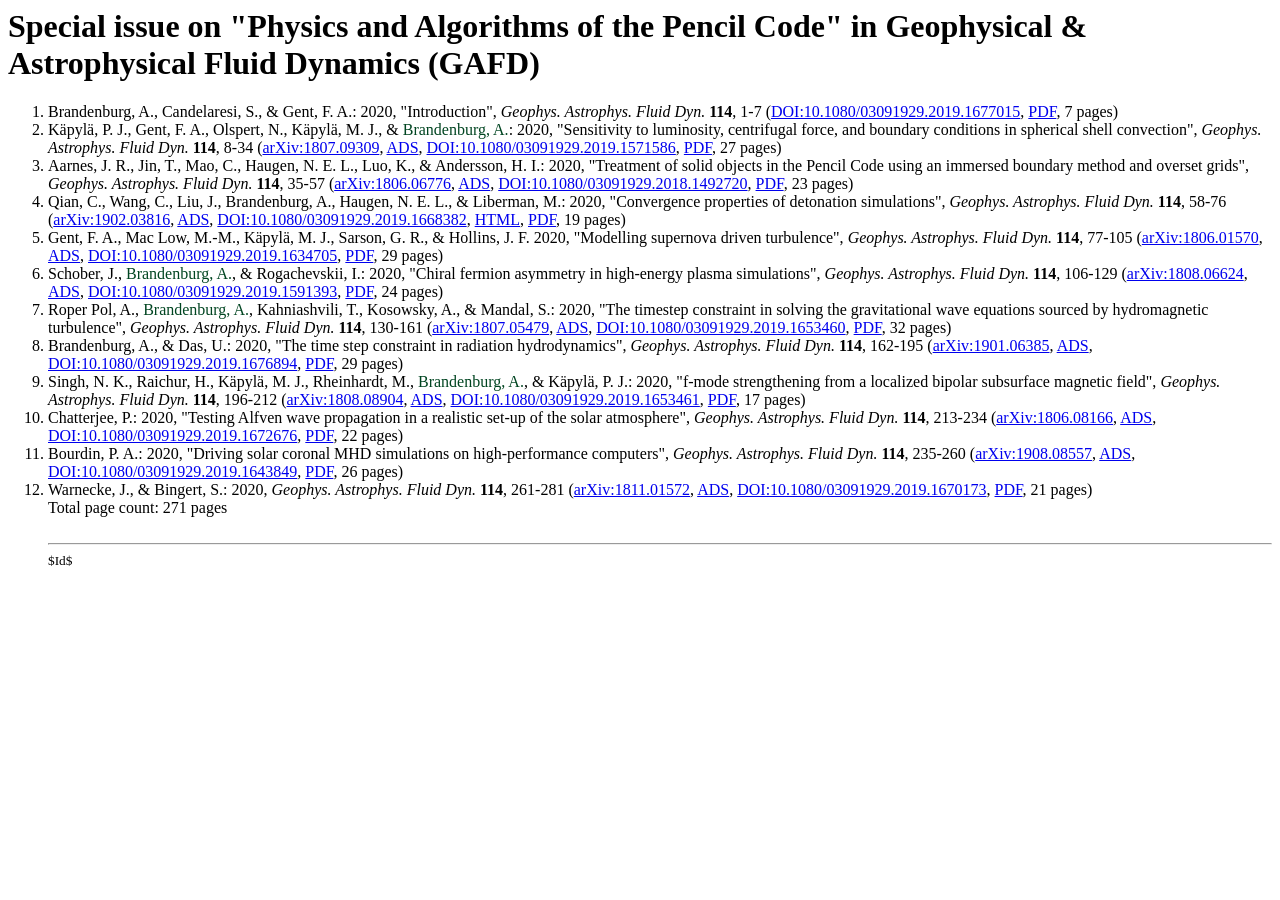
==== commit 746a46e1: "HTML formatting much simplified." ====
--- a/PCSC/SpecialIssue/index.html
+++ b/PCSC/SpecialIssue/index.html
@@ -10,131 +10,96 @@
 in Geophysical &amp; Astrophysical Fluid Dynamics (GAFD)
 </h1>
 
-<DL>
-<DT>1)  &nbsp;</DT>
-<DD style='position: relative; top: -1.2em'>Brandenburg, A., Candelaresi, S., &amp; Gent, F. A.:&nbsp;2020, &quot;Introduction&quot;, <EM>Geophys. Astrophys. Fluid Dyn.</EM> <b>114</b>, 1-7
+<ol type="1">
+<li>Brandenburg, A., Candelaresi, S., &amp; Gent, F. A.:&nbsp;2020, &quot;Introduction&quot;, <EM>Geophys. Astrophys. Fluid Dyn.</EM> <b>114</b>, 1-7
 (<A NAME="tex2html51"
   HREF="http://dx.doi.org/10.1080/03091929.2019.1677015">DOI:10.1080/03091929.2019.1677015</A>, <A NAME="tex2html55"
   HREF="http://norlx51.nordita.org/~brandenb/tmp/editorial/paper.pdf">PDF</A>, 7 pages)
-</DD>
-</DL>
+</li>
 
-<DL>
-<DT>2)  &nbsp;</DT>
-<DD style='position: relative; top: -1.2em'>K&#228;pyl&#228;, P. J., Gent, F. A., Olspert, N., K&#228;pyl&#228;, M. J., &amp; <FONT COLOR="#004521">Brandenburg, A.</FONT>:&nbsp;2020, &quot;Sensitivity to luminosity, centrifugal force, and boundary conditions in spherical shell convection&quot;, <EM>Geophys. Astrophys. Fluid Dyn.</EM> <b>114</b>, 8-34
+<li>K&#228;pyl&#228;, P. J., Gent, F. A., Olspert, N., K&#228;pyl&#228;, M. J., &amp; <FONT COLOR="#004521">Brandenburg, A.</FONT>:&nbsp;2020, &quot;Sensitivity to luminosity, centrifugal force, and boundary conditions in spherical shell convection&quot;, <EM>Geophys. Astrophys. Fluid Dyn.</EM> <b>114</b>, 8-34
 (<A NAME="tex2html51"
   HREF="http://arXiv.org/abs/1807.09309">arXiv:1807.09309</A>, <A NAME="tex2html52"
   HREF="http://esoads.eso.org/abs/2018arXiv180709309">ADS</A>, <A NAME="tex2html53"
   HREF="http://dx.doi.org/10.1080/03091929.2019.1571586">DOI:10.1080/03091929.2019.1571586</A>, <A NAME="tex2html55"
   HREF="https://norlx65.nordita.org/~brandenb/Own_Papers/2020/Kapy_etal20.pdf">PDF</A>, 27 pages)
-</DD>
-</DL>
+</li>
 
-<DL>
-<DT>3)  &nbsp;</DT>
-<DD style='position: relative; top: -1.2em'>Aarnes, J. R., Jin, T., Mao, C., Haugen, N. E. L., Luo, K., &amp; Andersson, H. I.:&nbsp;2020, &quot;Treatment of solid objects in the Pencil Code using an immersed boundary method and overset grids&quot;, <EM>Geophys. Astrophys. Fluid Dyn.</EM> <b>114</b>, 35-57
+<li>Aarnes, J. R., Jin, T., Mao, C., Haugen, N. E. L., Luo, K., &amp; Andersson, H. I.:&nbsp;2020, &quot;Treatment of solid objects in the Pencil Code using an immersed boundary method and overset grids&quot;, <EM>Geophys. Astrophys. Fluid Dyn.</EM> <b>114</b>, 35-57
 (<A NAME="tex2html1" HREF="http://arxiv.org/abs/1806.06776">arXiv:1806.06776</A>, <A NAME="tex2html27"
   HREF="http://esoads.eso.org/abs/2018arXiv180606776">ADS</A>, <A NAME="tex2html28"
   HREF="http://doi.org/10.1080/03091929.2018.1492720">DOI:10.1080/03091929.2018.1492720</A>,
   <A HREF="http://norlx51.nordita.org/~brandenb/pencil-code/PCSC/SpecialIssue/9_1_2019_Treatment.pdf">PDF</A>, 23 pages)
-</DD>
-</DL>
+</li>
 
-<DL>
-<DT>4)  &nbsp;</DT>
-<DD style='position: relative; top: -1.2em'>Qian, C., Wang, C., Liu, J., Brandenburg, A., Haugen, N. E. L., &amp; Liberman, M.:&nbsp;2020, &quot;Convergence properties of detonation simulations&quot;, <EM>Geophys. Astrophys. Fluid Dyn.</EM> <b>114</b>, 58-76
+<li>Qian, C., Wang, C., Liu, J., Brandenburg, A., Haugen, N. E. L., &amp; Liberman, M.:&nbsp;2020, &quot;Convergence properties of detonation simulations&quot;, <EM>Geophys. Astrophys. Fluid Dyn.</EM> <b>114</b>, 58-76
 (<A NAME="tex2html26"
   HREF="http://arXiv.org/abs/1902.03816">arXiv:1902.03816</A>, <A NAME="tex2html27"
   HREF="http://esoads.eso.org/abs/2019arXiv190203816">ADS</A>, <A NAME="tex2html28"
   HREF="http://dx.doi.org/10.1080/03091929.2019.1668382">DOI:10.1080/03091929.2019.1668382</A>, <A NAME="tex2html29"
   HREF="http://norlx51.nordita.org/~brandenb/tmp/detonation/">HTML</A>, <A NAME="tex2html30"
   HREF="https://norlx65.nordita.org/~brandenb/Own_Papers/2020/Qian_etal20.pdf">PDF</A>, 19 pages)
-</DD>
-</DL>
+</li>
 
-<DL>
-<DT>5)  &nbsp;</DT>
-<DD style='position: relative; top: -1.2em'>Gent, F. A., Mac Low, M.-M., K&#228;pyl&#228;, M. J., Sarson, G. R., &amp; Hollins, J. F.&nbsp;2020, &quot;Modelling supernova driven turbulence&quot;, <EM>Geophys. Astrophys. Fluid Dyn.</EM> <b>114</b>, 77-105
+<li>Gent, F. A., Mac Low, M.-M., K&#228;pyl&#228;, M. J., Sarson, G. R., &amp; Hollins, J. F.&nbsp;2020, &quot;Modelling supernova driven turbulence&quot;, <EM>Geophys. Astrophys. Fluid Dyn.</EM> <b>114</b>, 77-105
 (<A NAME="tex2html1" HREF="http://arxiv.org/abs/1806.01570">arXiv:1806.01570</A>, <A NAME="tex2html27"
   HREF="http://esoads.eso.org/abs/2018arXiv180601570">ADS</A>, <A NAME="tex2html28"
 <A NAME="tex2html1" HREF="http://doi.org/10.1080/03091929.2019.1634705">DOI:10.1080/03091929.2019.1634705</A>,
   <A HREF="http://norlx51.nordita.org/~brandenb/pencil-code/PCSC/SpecialIssue/9_1_2019_Modelling.pdf">PDF</A>, 29 pages)
-</DD>
-</DL>
+</li>
 
-<DL>
-<DT>6)  &nbsp;</DT>
-<DD style='position: relative; top: -1.2em'>Schober, J., <FONT COLOR="#004521">Brandenburg, A.</FONT>, &amp; Rogachevskii, I.:&nbsp;2020, &quot;Chiral fermion asymmetry in high-energy plasma simulations&quot;, <EM>Geophys. Astrophys. Fluid Dyn.</EM> <b>114</b>, 106-129
+<li>Schober, J., <FONT COLOR="#004521">Brandenburg, A.</FONT>, &amp; Rogachevskii, I.:&nbsp;2020, &quot;Chiral fermion asymmetry in high-energy plasma simulations&quot;, <EM>Geophys. Astrophys. Fluid Dyn.</EM> <b>114</b>, 106-129
 (<A NAME="tex2html52"
   HREF="http://arXiv.org/abs/1808.06624">arXiv:1808.06624</A>, <A NAME="tex2html53"
   HREF="http://esoads.eso.org/abs/2018arXiv180806624">ADS</A>, <A NAME="tex2html54"
   HREF="http://dx.doi.org/10.1080/03091929.2019.1591393">DOI:10.1080/03091929.2019.1591393</A>, <A NAME="tex2html56"
   HREF="https://norlx65.nordita.org/~brandenb/Own_Papers/2020/SBR20.pdf">PDF</A>, 24 pages)
-</DD>
-</DL>
+</li>
 
-<DL>
-<DT>7)  &nbsp;</DT>
-<DD style='position: relative; top: -1.2em'>Roper Pol, A., <FONT COLOR="#004521">Brandenburg, A.</FONT>, Kahniashvili, T., Kosowsky, A., &amp; Mandal, S.:&nbsp;2020, &quot;The timestep constraint in solving the gravitational wave equations sourced by hydromagnetic turbulence&quot;, <EM>Geophys. Astrophys. Fluid Dyn.</EM> <b>114</b>, 130-161
+<li>Roper Pol, A., <FONT COLOR="#004521">Brandenburg, A.</FONT>, Kahniashvili, T., Kosowsky, A., &amp; Mandal, S.:&nbsp;2020, &quot;The timestep constraint in solving the gravitational wave equations sourced by hydromagnetic turbulence&quot;, <EM>Geophys. Astrophys. Fluid Dyn.</EM> <b>114</b>, 130-161
 (<A NAME="tex2html22"
   HREF="http://arXiv.org/abs/1807.05479">arXiv:1807.05479</A>, <A NAME="tex2html23"
   HREF="http://esoads.eso.org/abs/2018arXiv180705479R">ADS</A>, <A NAME="tex2html43"
   HREF="http://dx.doi.org/10.1080/03091929.2019.1653460">DOI:10.1080/03091929.2019.1653460</A>, <A NAME="tex2html60"
   HREF="https://norlx65.nordita.org/~brandenb/Own_Papers/2020/RopP_etal20.pdf">PDF</A>, 32 pages)
-</DD>
-</DL>
+</li>
 
-<DL>
-<DT>8)  &nbsp;</DT>
-<DD style='position: relative; top: -1.2em'>Brandenburg, A., &amp; Das, U.:&nbsp;2020, &quot;The time step constraint in radiation hydrodynamics&quot;, <EM>Geophys. Astrophys. Fluid Dyn.</EM> <b>114</b>, 162-195
+<li>Brandenburg, A., &amp; Das, U.:&nbsp;2020, &quot;The time step constraint in radiation hydrodynamics&quot;, <EM>Geophys. Astrophys. Fluid Dyn.</EM> <b>114</b>, 162-195
 (<A NAME="tex2html26"
   HREF="http://arXiv.org/abs/1901.06385">arXiv:1901.06385</A>, <A NAME="tex2html27"
   HREF="http://esoads.eso.org/abs/2019arXiv190106385">ADS</A>, <A NAME="tex2html28"
   HREF="http://dx.doi.org/10.1080/03091929.2019.1676894">DOI:10.1080/03091929.2019.1676894</A>, <A NAME="tex2html29"
   HREF="https://norlx65.nordita.org/~brandenb/Own_Papers/2020/BD20.pdf">PDF</A>, 29 pages)
-</DD>
-</DL>
+</li>
 
-<DL>
-<DT>9)  &nbsp;</DT>
-<DD style='position: relative; top: -1.2em'>Singh, N. K., Raichur, H., K&#228;pyl&#228;, M. J., Rheinhardt, M., <FONT COLOR="#004521">Brandenburg, A.</FONT>, &amp; K&#228;pyl&#228;, P. J.:&nbsp;2020, &quot;f-mode strengthening from a localized bipolar subsurface magnetic field&quot;, <EM>Geophys. Astrophys. Fluid Dyn.</EM> <b>114</b>, 196-212
+<li>Singh, N. K., Raichur, H., K&#228;pyl&#228;, M. J., Rheinhardt, M., <FONT COLOR="#004521">Brandenburg, A.</FONT>, &amp; K&#228;pyl&#228;, P. J.:&nbsp;2020, &quot;f-mode strengthening from a localized bipolar subsurface magnetic field&quot;, <EM>Geophys. Astrophys. Fluid Dyn.</EM> <b>114</b>, 196-212
 (<A NAME="tex2html1"
   HREF="http://arXiv.org/abs/1808.08904">arXiv:1808.08904</A>, <A NAME="tex2html2"
   HREF="http://esoads.eso.org/abs/2018arXiv180808904">ADS</A>, <A NAME="tex2html3"
   HREF="http://dx.doi.org/10.1080/03091929.2019.1653461">DOI:10.1080/03091929.2019.1653461</A>, <A NAME="tex2html60"
   HREF="https://norlx65.nordita.org/~brandenb/Own_Papers/2020/Sing_etal20.pdf">PDF</A>, 17 pages)
-</DD>
-</DL>
+</li>
 
-<DL>
-<DT>10)  &nbsp;</DT>
-<DD style='position: relative; top: -1.2em'>Chatterjee, P.:&nbsp;2020, &quot;Testing Alfven wave propagation in a realistic set-up of the solar atmosphere&quot;, <EM>Geophys. Astrophys. Fluid Dyn.</EM> <b>114</b>, 213-234
+<li>Chatterjee, P.:&nbsp;2020, &quot;Testing Alfven wave propagation in a realistic set-up of the solar atmosphere&quot;, <EM>Geophys. Astrophys. Fluid Dyn.</EM> <b>114</b>, 213-234
 (<A NAME="tex2html1" HREF="http://arxiv.org/abs/1806.08166">arXiv:1806.08166</A>, <A NAME="tex2html1"
   HREF="http://esoads.eso.org/abs/2018arXiv180608166">ADS</A>, <A NAME="tex2html53"
   HREF="http://dx.doi.org/10.1080/03091929.2019.1672676">DOI:10.1080/03091929.2019.1672676</A>, <A NAME="tex2html60"
   HREF="http://norlx51.nordita.org/~brandenb/pencil-code/PCSC/SpecialIssue/Chatterjee.pdf">PDF</A>, 22 pages)
-</DD>
-</DL>
+</li>
 
-<DL>
-<DT>11)  &nbsp;</DT>
-<DD style='position: relative; top: -1.2em'>Bourdin, P. A.:&nbsp;2020, &quot;Driving solar coronal MHD simulations on high-performance computers&quot;, <EM>Geophys. Astrophys. Fluid Dyn.</EM> <b>114</b>, 235-260
+<li>Bourdin, P. A.:&nbsp;2020, &quot;Driving solar coronal MHD simulations on high-performance computers&quot;, <EM>Geophys. Astrophys. Fluid Dyn.</EM> <b>114</b>, 235-260
 (<A NAME="tex2html1" HREF="http://arxiv.org/abs/1908.08557">arXiv:1908.08557</A>, <A NAME="tex2html1"
   HREF="http://esoads.eso.org/abs/2019arXiv190808557">ADS</A>, <A NAME="tex2html53"
   HREF="http://doi.org/10.1080/03091929.2019.1643849">DOI:10.1080/03091929.2019.1643849</A>,
   <A HREF="http://norlx51.nordita.org/~brandenb/pencil-code/PCSC/SpecialIssue/9_1_2019_Driving.pdf">PDF</A>, 26 pages)
-</DD>
-</DL>
+</li>
 
-<DL>
-<DT>12)  &nbsp;</DT>
-<DD style='position: relative; top: -1.2em'>Warnecke, J., &amp; Bingert, S.:&nbsp;2020, <EM>Geophys. Astrophys. Fluid Dyn.</EM> <b>114</b>, 261-281
+<li>Warnecke, J., &amp; Bingert, S.:&nbsp;2020, <EM>Geophys. Astrophys. Fluid Dyn.</EM> <b>114</b>, 261-281
 (<A NAME="tex2html1" HREF="http://arxiv.org/abs/1811.01572">arXiv:1811.01572</A>, <A NAME="tex2html2"
   HREF="http://esoads.eso.org/abs/2018arXiv181101572">ADS</A>, <A NAME="tex2html53"
 <A NAME="tex2html1" HREF="http://doi.org/10.1080/03091929.2019.1670173">DOI:10.1080/03091929.2019.1670173</A>,
   <A HREF="http://norlx51.nordita.org/~brandenb/pencil-code/PCSC/SpecialIssue/Warn+Bing20.pdf">PDF</A>, 21 pages)
-</DD>
-</DL>
+</li>
 
 Total page count: 271 pages
 
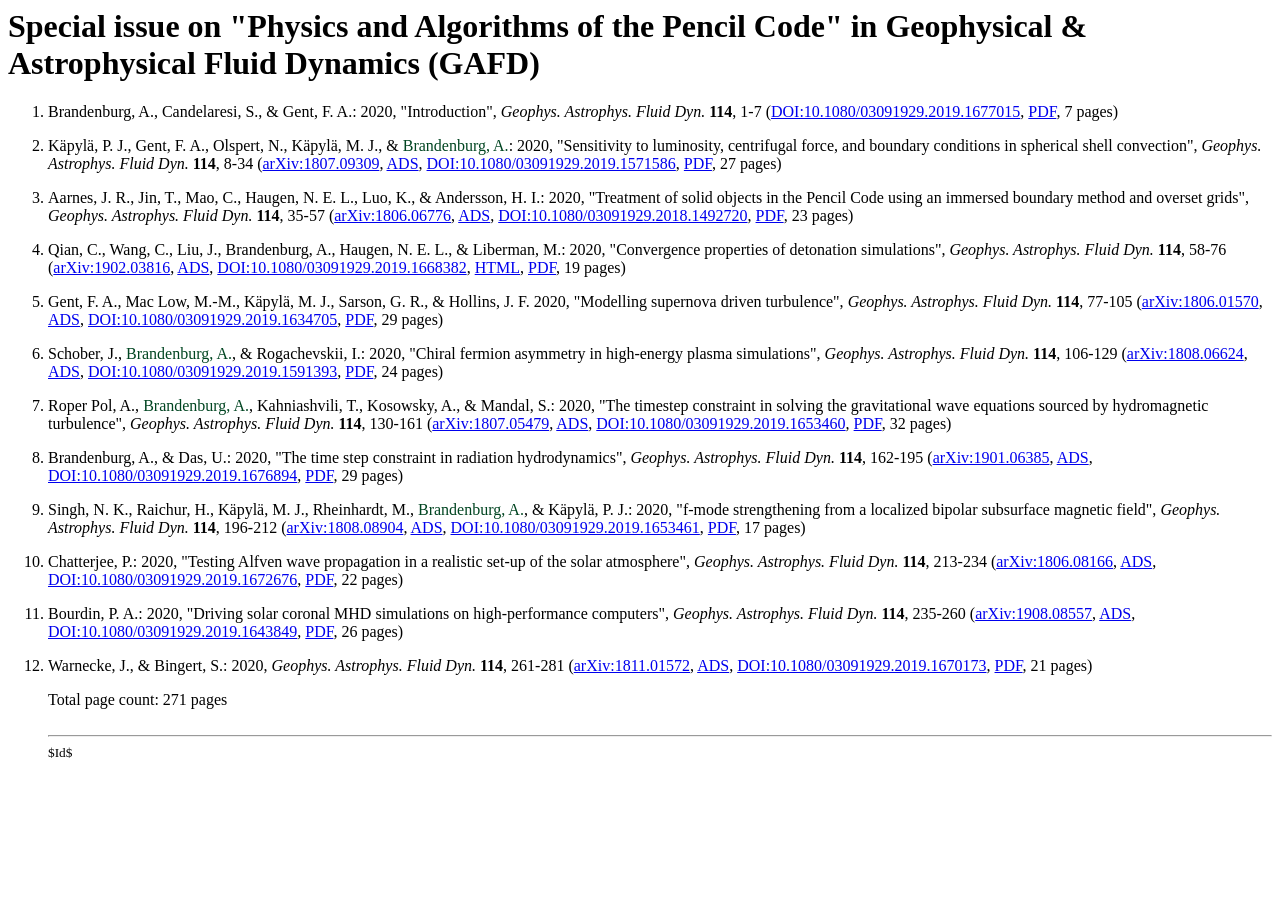
==== commit 16ebb1ad: "Added some paragraph between list items." ====
--- a/PCSC/SpecialIssue/index.html
+++ b/PCSC/SpecialIssue/index.html
@@ -11,13 +11,13 @@
 </h1>
 
 <ol type="1">
-<li>Brandenburg, A., Candelaresi, S., &amp; Gent, F. A.:&nbsp;2020, &quot;Introduction&quot;, <EM>Geophys. Astrophys. Fluid Dyn.</EM> <b>114</b>, 1-7
+<li style="margin-bottom:1em">Brandenburg, A., Candelaresi, S., &amp; Gent, F. A.:&nbsp;2020, &quot;Introduction&quot;, <EM>Geophys. Astrophys. Fluid Dyn.</EM> <b>114</b>, 1-7
 (<A NAME="tex2html51"
   HREF="http://dx.doi.org/10.1080/03091929.2019.1677015">DOI:10.1080/03091929.2019.1677015</A>, <A NAME="tex2html55"
   HREF="http://norlx51.nordita.org/~brandenb/tmp/editorial/paper.pdf">PDF</A>, 7 pages)
 </li>
 
-<li>K&#228;pyl&#228;, P. J., Gent, F. A., Olspert, N., K&#228;pyl&#228;, M. J., &amp; <FONT COLOR="#004521">Brandenburg, A.</FONT>:&nbsp;2020, &quot;Sensitivity to luminosity, centrifugal force, and boundary conditions in spherical shell convection&quot;, <EM>Geophys. Astrophys. Fluid Dyn.</EM> <b>114</b>, 8-34
+<li style="margin-bottom:1em">K&#228;pyl&#228;, P. J., Gent, F. A., Olspert, N., K&#228;pyl&#228;, M. J., &amp; <FONT COLOR="#004521">Brandenburg, A.</FONT>:&nbsp;2020, &quot;Sensitivity to luminosity, centrifugal force, and boundary conditions in spherical shell convection&quot;, <EM>Geophys. Astrophys. Fluid Dyn.</EM> <b>114</b>, 8-34
 (<A NAME="tex2html51"
   HREF="http://arXiv.org/abs/1807.09309">arXiv:1807.09309</A>, <A NAME="tex2html52"
   HREF="http://esoads.eso.org/abs/2018arXiv180709309">ADS</A>, <A NAME="tex2html53"
@@ -25,14 +25,14 @@
   HREF="https://norlx65.nordita.org/~brandenb/Own_Papers/2020/Kapy_etal20.pdf">PDF</A>, 27 pages)
 </li>
 
-<li>Aarnes, J. R., Jin, T., Mao, C., Haugen, N. E. L., Luo, K., &amp; Andersson, H. I.:&nbsp;2020, &quot;Treatment of solid objects in the Pencil Code using an immersed boundary method and overset grids&quot;, <EM>Geophys. Astrophys. Fluid Dyn.</EM> <b>114</b>, 35-57
+<li style="margin-bottom:1em">Aarnes, J. R., Jin, T., Mao, C., Haugen, N. E. L., Luo, K., &amp; Andersson, H. I.:&nbsp;2020, &quot;Treatment of solid objects in the Pencil Code using an immersed boundary method and overset grids&quot;, <EM>Geophys. Astrophys. Fluid Dyn.</EM> <b>114</b>, 35-57
 (<A NAME="tex2html1" HREF="http://arxiv.org/abs/1806.06776">arXiv:1806.06776</A>, <A NAME="tex2html27"
   HREF="http://esoads.eso.org/abs/2018arXiv180606776">ADS</A>, <A NAME="tex2html28"
   HREF="http://doi.org/10.1080/03091929.2018.1492720">DOI:10.1080/03091929.2018.1492720</A>,
   <A HREF="http://norlx51.nordita.org/~brandenb/pencil-code/PCSC/SpecialIssue/9_1_2019_Treatment.pdf">PDF</A>, 23 pages)
 </li>
 
-<li>Qian, C., Wang, C., Liu, J., Brandenburg, A., Haugen, N. E. L., &amp; Liberman, M.:&nbsp;2020, &quot;Convergence properties of detonation simulations&quot;, <EM>Geophys. Astrophys. Fluid Dyn.</EM> <b>114</b>, 58-76
+<li style="margin-bottom:1em">Qian, C., Wang, C., Liu, J., Brandenburg, A., Haugen, N. E. L., &amp; Liberman, M.:&nbsp;2020, &quot;Convergence properties of detonation simulations&quot;, <EM>Geophys. Astrophys. Fluid Dyn.</EM> <b>114</b>, 58-76
 (<A NAME="tex2html26"
   HREF="http://arXiv.org/abs/1902.03816">arXiv:1902.03816</A>, <A NAME="tex2html27"
   HREF="http://esoads.eso.org/abs/2019arXiv190203816">ADS</A>, <A NAME="tex2html28"
@@ -41,14 +41,14 @@
   HREF="https://norlx65.nordita.org/~brandenb/Own_Papers/2020/Qian_etal20.pdf">PDF</A>, 19 pages)
 </li>
 
-<li>Gent, F. A., Mac Low, M.-M., K&#228;pyl&#228;, M. J., Sarson, G. R., &amp; Hollins, J. F.&nbsp;2020, &quot;Modelling supernova driven turbulence&quot;, <EM>Geophys. Astrophys. Fluid Dyn.</EM> <b>114</b>, 77-105
+<li style="margin-bottom:1em">Gent, F. A., Mac Low, M.-M., K&#228;pyl&#228;, M. J., Sarson, G. R., &amp; Hollins, J. F.&nbsp;2020, &quot;Modelling supernova driven turbulence&quot;, <EM>Geophys. Astrophys. Fluid Dyn.</EM> <b>114</b>, 77-105
 (<A NAME="tex2html1" HREF="http://arxiv.org/abs/1806.01570">arXiv:1806.01570</A>, <A NAME="tex2html27"
   HREF="http://esoads.eso.org/abs/2018arXiv180601570">ADS</A>, <A NAME="tex2html28"
 <A NAME="tex2html1" HREF="http://doi.org/10.1080/03091929.2019.1634705">DOI:10.1080/03091929.2019.1634705</A>,
   <A HREF="http://norlx51.nordita.org/~brandenb/pencil-code/PCSC/SpecialIssue/9_1_2019_Modelling.pdf">PDF</A>, 29 pages)
 </li>
 
-<li>Schober, J., <FONT COLOR="#004521">Brandenburg, A.</FONT>, &amp; Rogachevskii, I.:&nbsp;2020, &quot;Chiral fermion asymmetry in high-energy plasma simulations&quot;, <EM>Geophys. Astrophys. Fluid Dyn.</EM> <b>114</b>, 106-129
+<li style="margin-bottom:1em">Schober, J., <FONT COLOR="#004521">Brandenburg, A.</FONT>, &amp; Rogachevskii, I.:&nbsp;2020, &quot;Chiral fermion asymmetry in high-energy plasma simulations&quot;, <EM>Geophys. Astrophys. Fluid Dyn.</EM> <b>114</b>, 106-129
 (<A NAME="tex2html52"
   HREF="http://arXiv.org/abs/1808.06624">arXiv:1808.06624</A>, <A NAME="tex2html53"
   HREF="http://esoads.eso.org/abs/2018arXiv180806624">ADS</A>, <A NAME="tex2html54"
@@ -56,7 +56,7 @@
   HREF="https://norlx65.nordita.org/~brandenb/Own_Papers/2020/SBR20.pdf">PDF</A>, 24 pages)
 </li>
 
-<li>Roper Pol, A., <FONT COLOR="#004521">Brandenburg, A.</FONT>, Kahniashvili, T., Kosowsky, A., &amp; Mandal, S.:&nbsp;2020, &quot;The timestep constraint in solving the gravitational wave equations sourced by hydromagnetic turbulence&quot;, <EM>Geophys. Astrophys. Fluid Dyn.</EM> <b>114</b>, 130-161
+<li style="margin-bottom:1em">Roper Pol, A., <FONT COLOR="#004521">Brandenburg, A.</FONT>, Kahniashvili, T., Kosowsky, A., &amp; Mandal, S.:&nbsp;2020, &quot;The timestep constraint in solving the gravitational wave equations sourced by hydromagnetic turbulence&quot;, <EM>Geophys. Astrophys. Fluid Dyn.</EM> <b>114</b>, 130-161
 (<A NAME="tex2html22"
   HREF="http://arXiv.org/abs/1807.05479">arXiv:1807.05479</A>, <A NAME="tex2html23"
   HREF="http://esoads.eso.org/abs/2018arXiv180705479R">ADS</A>, <A NAME="tex2html43"
@@ -64,7 +64,7 @@
   HREF="https://norlx65.nordita.org/~brandenb/Own_Papers/2020/RopP_etal20.pdf">PDF</A>, 32 pages)
 </li>
 
-<li>Brandenburg, A., &amp; Das, U.:&nbsp;2020, &quot;The time step constraint in radiation hydrodynamics&quot;, <EM>Geophys. Astrophys. Fluid Dyn.</EM> <b>114</b>, 162-195
+<li style="margin-bottom:1em">Brandenburg, A., &amp; Das, U.:&nbsp;2020, &quot;The time step constraint in radiation hydrodynamics&quot;, <EM>Geophys. Astrophys. Fluid Dyn.</EM> <b>114</b>, 162-195
 (<A NAME="tex2html26"
   HREF="http://arXiv.org/abs/1901.06385">arXiv:1901.06385</A>, <A NAME="tex2html27"
   HREF="http://esoads.eso.org/abs/2019arXiv190106385">ADS</A>, <A NAME="tex2html28"
@@ -72,7 +72,7 @@
   HREF="https://norlx65.nordita.org/~brandenb/Own_Papers/2020/BD20.pdf">PDF</A>, 29 pages)
 </li>
 
-<li>Singh, N. K., Raichur, H., K&#228;pyl&#228;, M. J., Rheinhardt, M., <FONT COLOR="#004521">Brandenburg, A.</FONT>, &amp; K&#228;pyl&#228;, P. J.:&nbsp;2020, &quot;f-mode strengthening from a localized bipolar subsurface magnetic field&quot;, <EM>Geophys. Astrophys. Fluid Dyn.</EM> <b>114</b>, 196-212
+<li style="margin-bottom:1em">Singh, N. K., Raichur, H., K&#228;pyl&#228;, M. J., Rheinhardt, M., <FONT COLOR="#004521">Brandenburg, A.</FONT>, &amp; K&#228;pyl&#228;, P. J.:&nbsp;2020, &quot;f-mode strengthening from a localized bipolar subsurface magnetic field&quot;, <EM>Geophys. Astrophys. Fluid Dyn.</EM> <b>114</b>, 196-212
 (<A NAME="tex2html1"
   HREF="http://arXiv.org/abs/1808.08904">arXiv:1808.08904</A>, <A NAME="tex2html2"
   HREF="http://esoads.eso.org/abs/2018arXiv180808904">ADS</A>, <A NAME="tex2html3"
@@ -80,21 +80,21 @@
   HREF="https://norlx65.nordita.org/~brandenb/Own_Papers/2020/Sing_etal20.pdf">PDF</A>, 17 pages)
 </li>
 
-<li>Chatterjee, P.:&nbsp;2020, &quot;Testing Alfven wave propagation in a realistic set-up of the solar atmosphere&quot;, <EM>Geophys. Astrophys. Fluid Dyn.</EM> <b>114</b>, 213-234
+<li style="margin-bottom:1em">Chatterjee, P.:&nbsp;2020, &quot;Testing Alfven wave propagation in a realistic set-up of the solar atmosphere&quot;, <EM>Geophys. Astrophys. Fluid Dyn.</EM> <b>114</b>, 213-234
 (<A NAME="tex2html1" HREF="http://arxiv.org/abs/1806.08166">arXiv:1806.08166</A>, <A NAME="tex2html1"
   HREF="http://esoads.eso.org/abs/2018arXiv180608166">ADS</A>, <A NAME="tex2html53"
   HREF="http://dx.doi.org/10.1080/03091929.2019.1672676">DOI:10.1080/03091929.2019.1672676</A>, <A NAME="tex2html60"
   HREF="http://norlx51.nordita.org/~brandenb/pencil-code/PCSC/SpecialIssue/Chatterjee.pdf">PDF</A>, 22 pages)
 </li>
 
-<li>Bourdin, P. A.:&nbsp;2020, &quot;Driving solar coronal MHD simulations on high-performance computers&quot;, <EM>Geophys. Astrophys. Fluid Dyn.</EM> <b>114</b>, 235-260
+<li style="margin-bottom:1em">Bourdin, P. A.:&nbsp;2020, &quot;Driving solar coronal MHD simulations on high-performance computers&quot;, <EM>Geophys. Astrophys. Fluid Dyn.</EM> <b>114</b>, 235-260
 (<A NAME="tex2html1" HREF="http://arxiv.org/abs/1908.08557">arXiv:1908.08557</A>, <A NAME="tex2html1"
   HREF="http://esoads.eso.org/abs/2019arXiv190808557">ADS</A>, <A NAME="tex2html53"
   HREF="http://doi.org/10.1080/03091929.2019.1643849">DOI:10.1080/03091929.2019.1643849</A>,
   <A HREF="http://norlx51.nordita.org/~brandenb/pencil-code/PCSC/SpecialIssue/9_1_2019_Driving.pdf">PDF</A>, 26 pages)
 </li>
 
-<li>Warnecke, J., &amp; Bingert, S.:&nbsp;2020, <EM>Geophys. Astrophys. Fluid Dyn.</EM> <b>114</b>, 261-281
+<li style="margin-bottom:1em">Warnecke, J., &amp; Bingert, S.:&nbsp;2020, <EM>Geophys. Astrophys. Fluid Dyn.</EM> <b>114</b>, 261-281
 (<A NAME="tex2html1" HREF="http://arxiv.org/abs/1811.01572">arXiv:1811.01572</A>, <A NAME="tex2html2"
   HREF="http://esoads.eso.org/abs/2018arXiv181101572">ADS</A>, <A NAME="tex2html53"
 <A NAME="tex2html1" HREF="http://doi.org/10.1080/03091929.2019.1670173">DOI:10.1080/03091929.2019.1670173</A>,
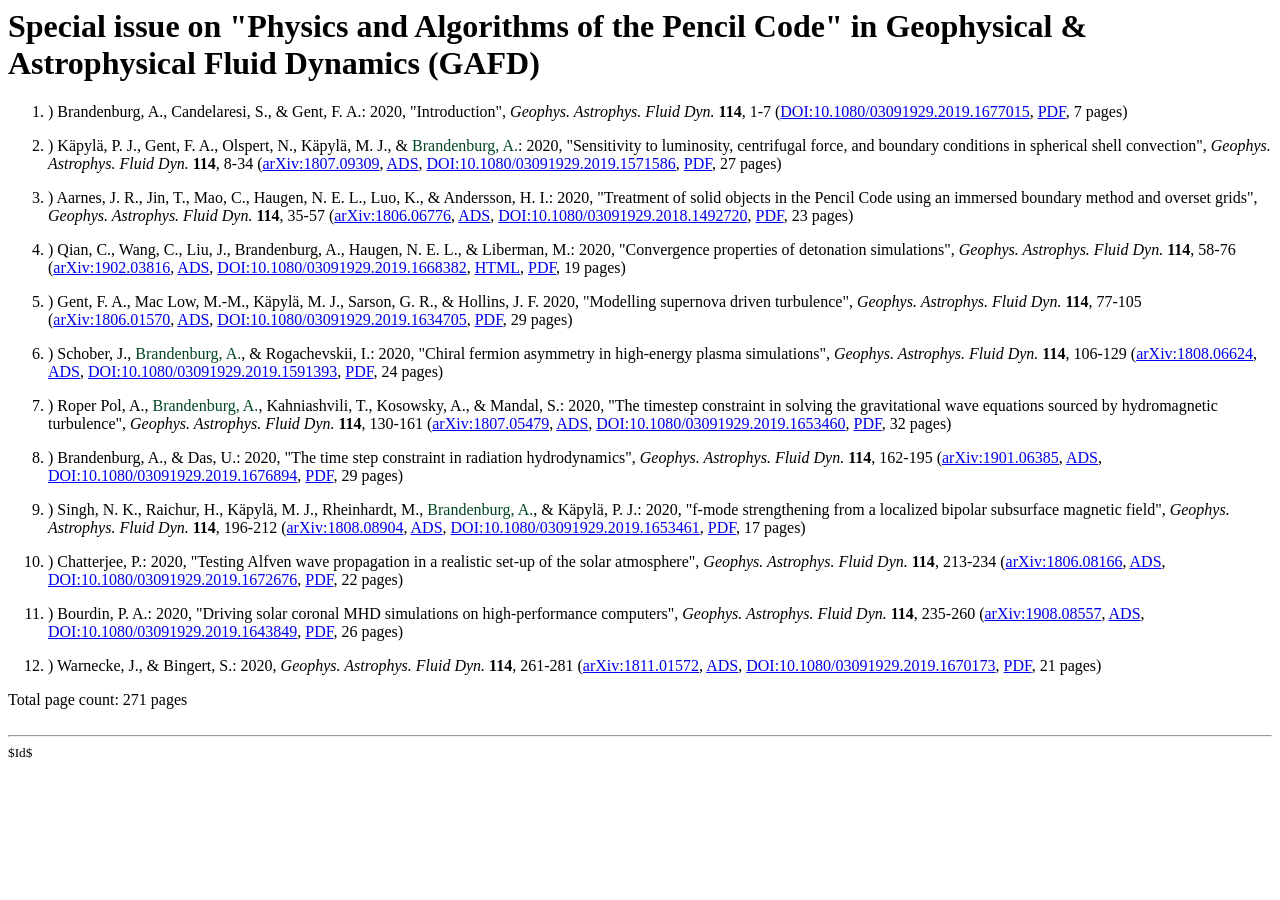
==== commit 4878ea55: "Putting CSS styles into the HTML header." ====
--- a/PCSC/SpecialIssue/index.html
+++ b/PCSC/SpecialIssue/index.html
@@ -1,8 +1,23 @@
 <html>
+<head>
 <TITLE>
 Special issue on &quot;Physics and Algorithms of the Pencil Code&quot;
 in Geophysical &amp; Astrophysical Fluid Dynamics (GAFD)
 </TITLE>
+
+<style>
+	ol {
+		type: 1;
+	}
+	li {
+		margin-bottom: 1em;
+	}
+	li:before {
+		content: ") ";
+	}
+</style>
+</head>
+
 <body bgcolor="white" text="black" vlink="blue">
 
 <h1>
@@ -10,14 +25,14 @@
 in Geophysical &amp; Astrophysical Fluid Dynamics (GAFD)
 </h1>
 
-<ol type="1">
-<li style="margin-bottom:1em">Brandenburg, A., Candelaresi, S., &amp; Gent, F. A.:&nbsp;2020, &quot;Introduction&quot;, <EM>Geophys. Astrophys. Fluid Dyn.</EM> <b>114</b>, 1-7
+<ol>
+<li>Brandenburg, A., Candelaresi, S., &amp; Gent, F. A.:&nbsp;2020, &quot;Introduction&quot;, <EM>Geophys. Astrophys. Fluid Dyn.</EM> <b>114</b>, 1-7
 (<A NAME="tex2html51"
   HREF="http://dx.doi.org/10.1080/03091929.2019.1677015">DOI:10.1080/03091929.2019.1677015</A>, <A NAME="tex2html55"
   HREF="http://norlx51.nordita.org/~brandenb/tmp/editorial/paper.pdf">PDF</A>, 7 pages)
 </li>
 
-<li style="margin-bottom:1em">K&#228;pyl&#228;, P. J., Gent, F. A., Olspert, N., K&#228;pyl&#228;, M. J., &amp; <FONT COLOR="#004521">Brandenburg, A.</FONT>:&nbsp;2020, &quot;Sensitivity to luminosity, centrifugal force, and boundary conditions in spherical shell convection&quot;, <EM>Geophys. Astrophys. Fluid Dyn.</EM> <b>114</b>, 8-34
+<li>K&#228;pyl&#228;, P. J., Gent, F. A., Olspert, N., K&#228;pyl&#228;, M. J., &amp; <FONT COLOR="#004521">Brandenburg, A.</FONT>:&nbsp;2020, &quot;Sensitivity to luminosity, centrifugal force, and boundary conditions in spherical shell convection&quot;, <EM>Geophys. Astrophys. Fluid Dyn.</EM> <b>114</b>, 8-34
 (<A NAME="tex2html51"
   HREF="http://arXiv.org/abs/1807.09309">arXiv:1807.09309</A>, <A NAME="tex2html52"
   HREF="http://esoads.eso.org/abs/2018arXiv180709309">ADS</A>, <A NAME="tex2html53"
@@ -25,14 +40,14 @@
   HREF="https://norlx65.nordita.org/~brandenb/Own_Papers/2020/Kapy_etal20.pdf">PDF</A>, 27 pages)
 </li>
 
-<li style="margin-bottom:1em">Aarnes, J. R., Jin, T., Mao, C., Haugen, N. E. L., Luo, K., &amp; Andersson, H. I.:&nbsp;2020, &quot;Treatment of solid objects in the Pencil Code using an immersed boundary method and overset grids&quot;, <EM>Geophys. Astrophys. Fluid Dyn.</EM> <b>114</b>, 35-57
+<li>Aarnes, J. R., Jin, T., Mao, C., Haugen, N. E. L., Luo, K., &amp; Andersson, H. I.:&nbsp;2020, &quot;Treatment of solid objects in the Pencil Code using an immersed boundary method and overset grids&quot;, <EM>Geophys. Astrophys. Fluid Dyn.</EM> <b>114</b>, 35-57
 (<A NAME="tex2html1" HREF="http://arxiv.org/abs/1806.06776">arXiv:1806.06776</A>, <A NAME="tex2html27"
   HREF="http://esoads.eso.org/abs/2018arXiv180606776">ADS</A>, <A NAME="tex2html28"
   HREF="http://doi.org/10.1080/03091929.2018.1492720">DOI:10.1080/03091929.2018.1492720</A>,
   <A HREF="http://norlx51.nordita.org/~brandenb/pencil-code/PCSC/SpecialIssue/9_1_2019_Treatment.pdf">PDF</A>, 23 pages)
 </li>
 
-<li style="margin-bottom:1em">Qian, C., Wang, C., Liu, J., Brandenburg, A., Haugen, N. E. L., &amp; Liberman, M.:&nbsp;2020, &quot;Convergence properties of detonation simulations&quot;, <EM>Geophys. Astrophys. Fluid Dyn.</EM> <b>114</b>, 58-76
+<li>Qian, C., Wang, C., Liu, J., Brandenburg, A., Haugen, N. E. L., &amp; Liberman, M.:&nbsp;2020, &quot;Convergence properties of detonation simulations&quot;, <EM>Geophys. Astrophys. Fluid Dyn.</EM> <b>114</b>, 58-76
 (<A NAME="tex2html26"
   HREF="http://arXiv.org/abs/1902.03816">arXiv:1902.03816</A>, <A NAME="tex2html27"
   HREF="http://esoads.eso.org/abs/2019arXiv190203816">ADS</A>, <A NAME="tex2html28"
@@ -41,14 +56,14 @@
   HREF="https://norlx65.nordita.org/~brandenb/Own_Papers/2020/Qian_etal20.pdf">PDF</A>, 19 pages)
 </li>
 
-<li style="margin-bottom:1em">Gent, F. A., Mac Low, M.-M., K&#228;pyl&#228;, M. J., Sarson, G. R., &amp; Hollins, J. F.&nbsp;2020, &quot;Modelling supernova driven turbulence&quot;, <EM>Geophys. Astrophys. Fluid Dyn.</EM> <b>114</b>, 77-105
+<li>Gent, F. A., Mac Low, M.-M., K&#228;pyl&#228;, M. J., Sarson, G. R., &amp; Hollins, J. F.&nbsp;2020, &quot;Modelling supernova driven turbulence&quot;, <EM>Geophys. Astrophys. Fluid Dyn.</EM> <b>114</b>, 77-105
 (<A NAME="tex2html1" HREF="http://arxiv.org/abs/1806.01570">arXiv:1806.01570</A>, <A NAME="tex2html27"
   HREF="http://esoads.eso.org/abs/2018arXiv180601570">ADS</A>, <A NAME="tex2html28"
 <A NAME="tex2html1" HREF="http://doi.org/10.1080/03091929.2019.1634705">DOI:10.1080/03091929.2019.1634705</A>,
   <A HREF="http://norlx51.nordita.org/~brandenb/pencil-code/PCSC/SpecialIssue/9_1_2019_Modelling.pdf">PDF</A>, 29 pages)
 </li>
 
-<li style="margin-bottom:1em">Schober, J., <FONT COLOR="#004521">Brandenburg, A.</FONT>, &amp; Rogachevskii, I.:&nbsp;2020, &quot;Chiral fermion asymmetry in high-energy plasma simulations&quot;, <EM>Geophys. Astrophys. Fluid Dyn.</EM> <b>114</b>, 106-129
+<li>Schober, J., <FONT COLOR="#004521">Brandenburg, A.</FONT>, &amp; Rogachevskii, I.:&nbsp;2020, &quot;Chiral fermion asymmetry in high-energy plasma simulations&quot;, <EM>Geophys. Astrophys. Fluid Dyn.</EM> <b>114</b>, 106-129
 (<A NAME="tex2html52"
   HREF="http://arXiv.org/abs/1808.06624">arXiv:1808.06624</A>, <A NAME="tex2html53"
   HREF="http://esoads.eso.org/abs/2018arXiv180806624">ADS</A>, <A NAME="tex2html54"
@@ -56,7 +71,7 @@
   HREF="https://norlx65.nordita.org/~brandenb/Own_Papers/2020/SBR20.pdf">PDF</A>, 24 pages)
 </li>
 
-<li style="margin-bottom:1em">Roper Pol, A., <FONT COLOR="#004521">Brandenburg, A.</FONT>, Kahniashvili, T., Kosowsky, A., &amp; Mandal, S.:&nbsp;2020, &quot;The timestep constraint in solving the gravitational wave equations sourced by hydromagnetic turbulence&quot;, <EM>Geophys. Astrophys. Fluid Dyn.</EM> <b>114</b>, 130-161
+<li>Roper Pol, A., <FONT COLOR="#004521">Brandenburg, A.</FONT>, Kahniashvili, T., Kosowsky, A., &amp; Mandal, S.:&nbsp;2020, &quot;The timestep constraint in solving the gravitational wave equations sourced by hydromagnetic turbulence&quot;, <EM>Geophys. Astrophys. Fluid Dyn.</EM> <b>114</b>, 130-161
 (<A NAME="tex2html22"
   HREF="http://arXiv.org/abs/1807.05479">arXiv:1807.05479</A>, <A NAME="tex2html23"
   HREF="http://esoads.eso.org/abs/2018arXiv180705479R">ADS</A>, <A NAME="tex2html43"
@@ -64,7 +79,7 @@
   HREF="https://norlx65.nordita.org/~brandenb/Own_Papers/2020/RopP_etal20.pdf">PDF</A>, 32 pages)
 </li>
 
-<li style="margin-bottom:1em">Brandenburg, A., &amp; Das, U.:&nbsp;2020, &quot;The time step constraint in radiation hydrodynamics&quot;, <EM>Geophys. Astrophys. Fluid Dyn.</EM> <b>114</b>, 162-195
+<li>Brandenburg, A., &amp; Das, U.:&nbsp;2020, &quot;The time step constraint in radiation hydrodynamics&quot;, <EM>Geophys. Astrophys. Fluid Dyn.</EM> <b>114</b>, 162-195
 (<A NAME="tex2html26"
   HREF="http://arXiv.org/abs/1901.06385">arXiv:1901.06385</A>, <A NAME="tex2html27"
   HREF="http://esoads.eso.org/abs/2019arXiv190106385">ADS</A>, <A NAME="tex2html28"
@@ -72,7 +87,7 @@
   HREF="https://norlx65.nordita.org/~brandenb/Own_Papers/2020/BD20.pdf">PDF</A>, 29 pages)
 </li>
 
-<li style="margin-bottom:1em">Singh, N. K., Raichur, H., K&#228;pyl&#228;, M. J., Rheinhardt, M., <FONT COLOR="#004521">Brandenburg, A.</FONT>, &amp; K&#228;pyl&#228;, P. J.:&nbsp;2020, &quot;f-mode strengthening from a localized bipolar subsurface magnetic field&quot;, <EM>Geophys. Astrophys. Fluid Dyn.</EM> <b>114</b>, 196-212
+<li>Singh, N. K., Raichur, H., K&#228;pyl&#228;, M. J., Rheinhardt, M., <FONT COLOR="#004521">Brandenburg, A.</FONT>, &amp; K&#228;pyl&#228;, P. J.:&nbsp;2020, &quot;f-mode strengthening from a localized bipolar subsurface magnetic field&quot;, <EM>Geophys. Astrophys. Fluid Dyn.</EM> <b>114</b>, 196-212
 (<A NAME="tex2html1"
   HREF="http://arXiv.org/abs/1808.08904">arXiv:1808.08904</A>, <A NAME="tex2html2"
   HREF="http://esoads.eso.org/abs/2018arXiv180808904">ADS</A>, <A NAME="tex2html3"
@@ -80,26 +95,27 @@
   HREF="https://norlx65.nordita.org/~brandenb/Own_Papers/2020/Sing_etal20.pdf">PDF</A>, 17 pages)
 </li>
 
-<li style="margin-bottom:1em">Chatterjee, P.:&nbsp;2020, &quot;Testing Alfven wave propagation in a realistic set-up of the solar atmosphere&quot;, <EM>Geophys. Astrophys. Fluid Dyn.</EM> <b>114</b>, 213-234
+<li>Chatterjee, P.:&nbsp;2020, &quot;Testing Alfven wave propagation in a realistic set-up of the solar atmosphere&quot;, <EM>Geophys. Astrophys. Fluid Dyn.</EM> <b>114</b>, 213-234
 (<A NAME="tex2html1" HREF="http://arxiv.org/abs/1806.08166">arXiv:1806.08166</A>, <A NAME="tex2html1"
   HREF="http://esoads.eso.org/abs/2018arXiv180608166">ADS</A>, <A NAME="tex2html53"
   HREF="http://dx.doi.org/10.1080/03091929.2019.1672676">DOI:10.1080/03091929.2019.1672676</A>, <A NAME="tex2html60"
   HREF="http://norlx51.nordita.org/~brandenb/pencil-code/PCSC/SpecialIssue/Chatterjee.pdf">PDF</A>, 22 pages)
 </li>
 
-<li style="margin-bottom:1em">Bourdin, P. A.:&nbsp;2020, &quot;Driving solar coronal MHD simulations on high-performance computers&quot;, <EM>Geophys. Astrophys. Fluid Dyn.</EM> <b>114</b>, 235-260
+<li>Bourdin, P. A.:&nbsp;2020, &quot;Driving solar coronal MHD simulations on high-performance computers&quot;, <EM>Geophys. Astrophys. Fluid Dyn.</EM> <b>114</b>, 235-260
 (<A NAME="tex2html1" HREF="http://arxiv.org/abs/1908.08557">arXiv:1908.08557</A>, <A NAME="tex2html1"
   HREF="http://esoads.eso.org/abs/2019arXiv190808557">ADS</A>, <A NAME="tex2html53"
   HREF="http://doi.org/10.1080/03091929.2019.1643849">DOI:10.1080/03091929.2019.1643849</A>,
   <A HREF="http://norlx51.nordita.org/~brandenb/pencil-code/PCSC/SpecialIssue/9_1_2019_Driving.pdf">PDF</A>, 26 pages)
 </li>
 
-<li style="margin-bottom:1em">Warnecke, J., &amp; Bingert, S.:&nbsp;2020, <EM>Geophys. Astrophys. Fluid Dyn.</EM> <b>114</b>, 261-281
+<li>Warnecke, J., &amp; Bingert, S.:&nbsp;2020, <EM>Geophys. Astrophys. Fluid Dyn.</EM> <b>114</b>, 261-281
 (<A NAME="tex2html1" HREF="http://arxiv.org/abs/1811.01572">arXiv:1811.01572</A>, <A NAME="tex2html2"
   HREF="http://esoads.eso.org/abs/2018arXiv181101572">ADS</A>, <A NAME="tex2html53"
 <A NAME="tex2html1" HREF="http://doi.org/10.1080/03091929.2019.1670173">DOI:10.1080/03091929.2019.1670173</A>,
   <A HREF="http://norlx51.nordita.org/~brandenb/pencil-code/PCSC/SpecialIssue/Warn+Bing20.pdf">PDF</A>, 21 pages)
 </li>
+</ol>
 
 Total page count: 271 pages
 
